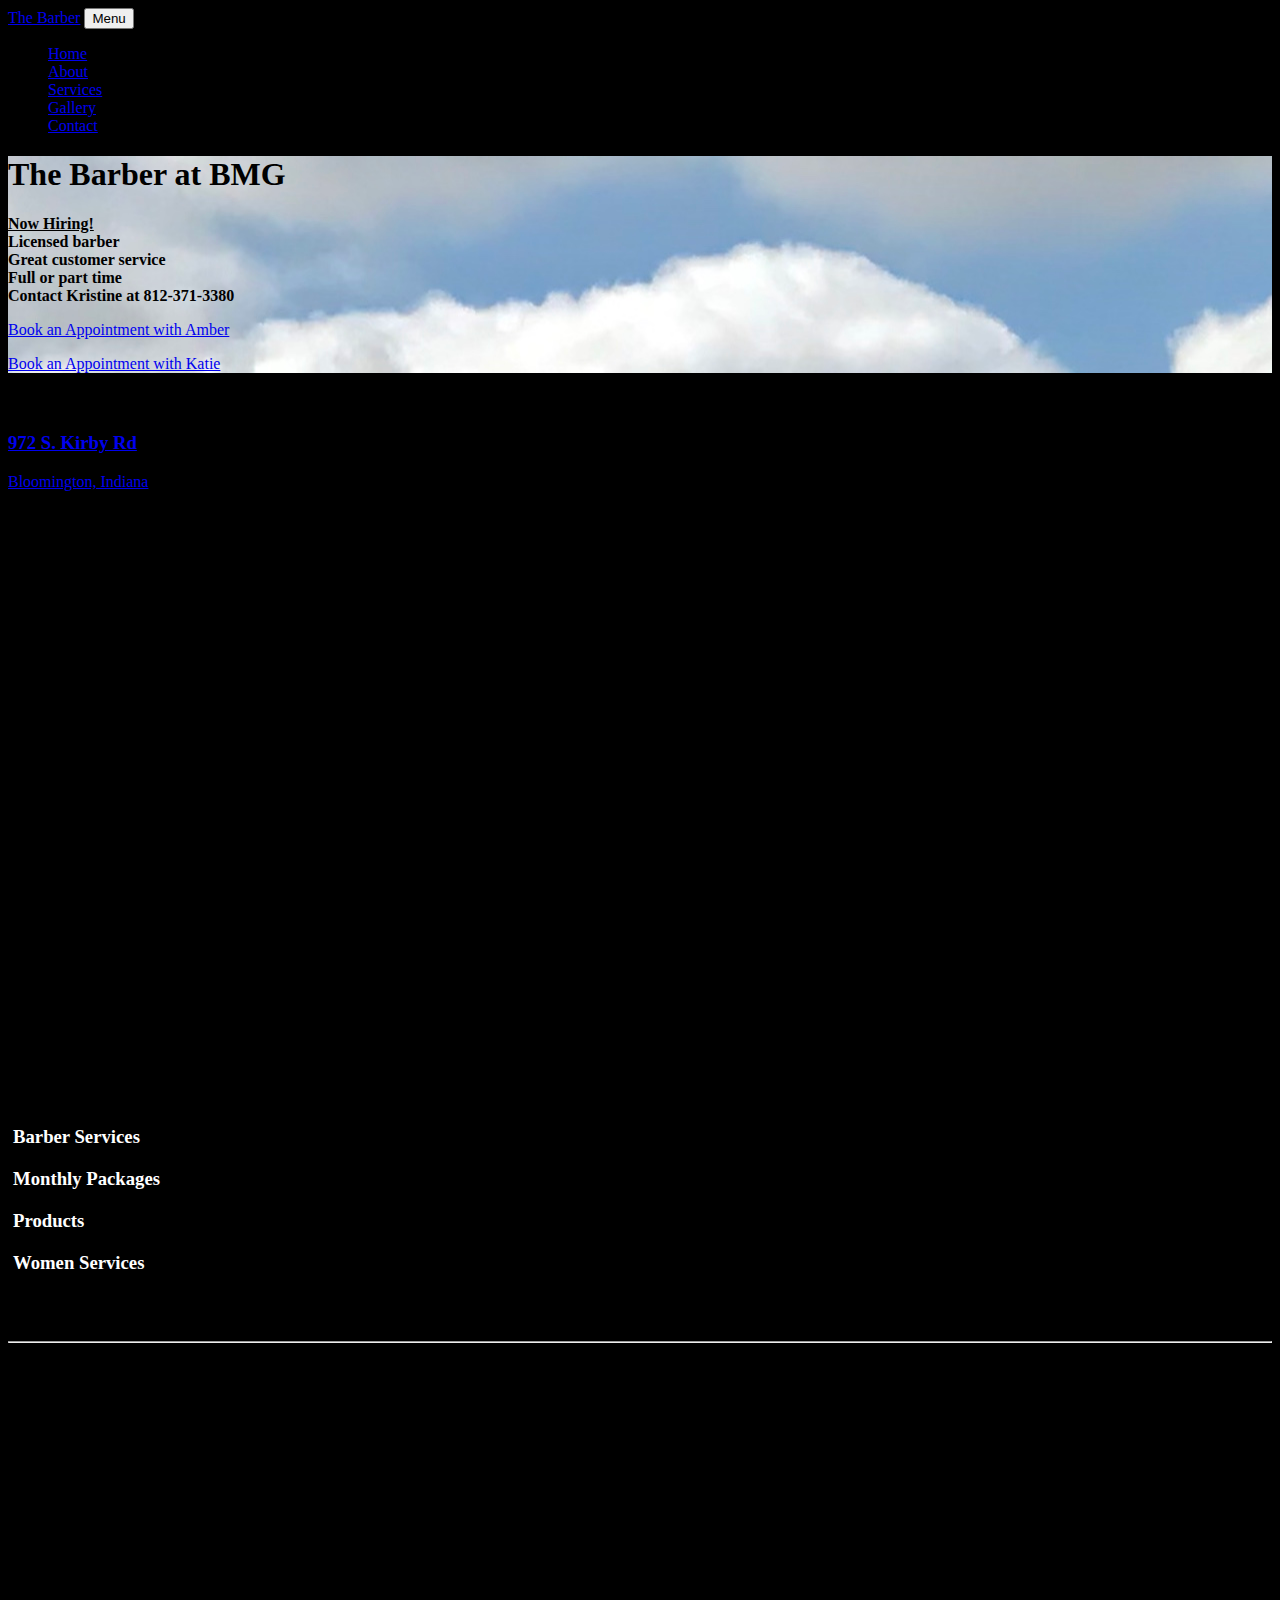
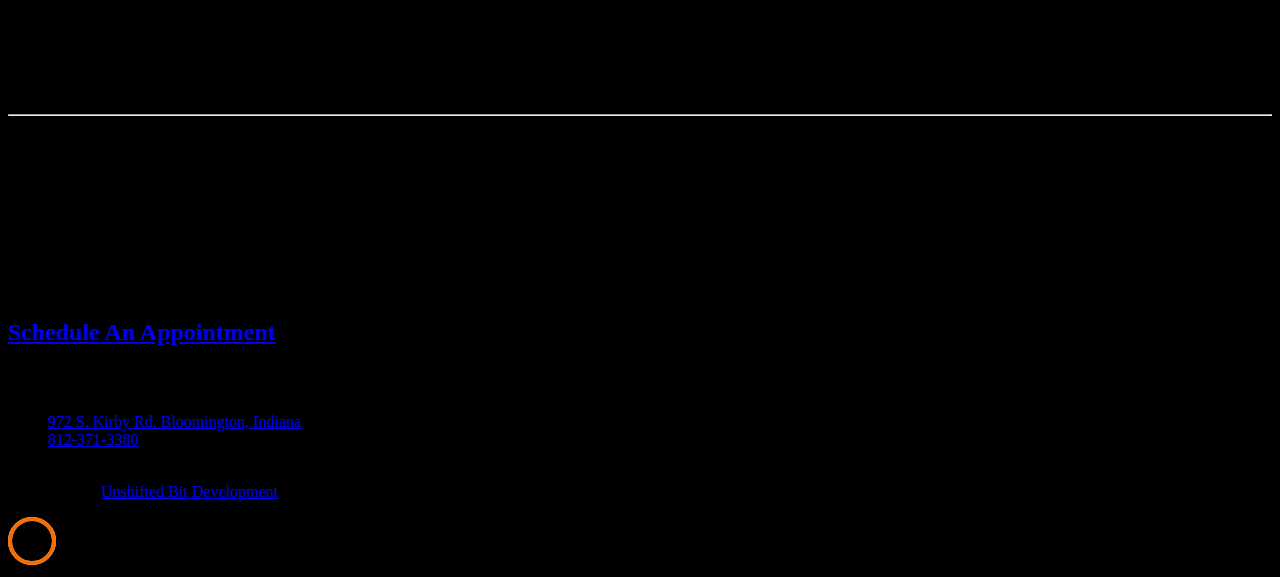
==== index.html @ ecc65e0c "Add files via upload" ====
<!DOCTYPE html>
<html lang="en">
    <head>
        <title>The Barber</title>
        <meta charset="utf-8">
        <meta name="viewport" content="width=device-width, initial-scale=1, shrink-to-fit=no">
        <meta name="description" content="The Barber at BMG is a full service barber shop located at the Monroe County Airport. Owned and operated by Kristine Roccia, whose grandfather was also a barber! While overlooking the runway as planes land and take off, you’ll receive quality services that will have you coming back for more. From hot lather to hot towels, shaves, and bald fades, this truly is a full service barbershop. Her passion is essentially cutting hair, but to her it’s so much more than just a haircut! At any age and any stage of life, her goal is to make you feel comfortable in the chair and more confident as you leave!">
        <meta http-equiv="x-ua-compatible" content="ie=edge">
        <meta name="author" content="Unshifted Bit Development">
        <meta name="keywords" content="Barber, BMG, Airport, Haircut,full, service, barbershop, monroe, county, airport, bald, fade, shave, hot, towel">
        <link href="https://fonts.googleapis.com/css?family=Cookie" rel="stylesheet">
        <link href="https://fonts.googleapis.com/css?family=Poppins:300,400,500,600,700" rel="stylesheet">
        <link rel="apple-touch-icon" href="apple-touch-icon.png">
        <link rel="stylesheet" href="css/open-iconic-bootstrap.min.css">
        <link rel="stylesheet" href="css/animate.css">

        <link rel="stylesheet" href="css/owl.carousel.min.css">
        <link rel="stylesheet" href="css/owl.theme.default.min.css">
        <link rel="stylesheet" href="css/magnific-popup.css">

        <link rel="stylesheet" href="css/aos.css">

        <link rel="stylesheet" href="css/ionicons.min.css">

        <link rel="stylesheet" href="css/bootstrap-datepicker.css">
        <link rel="stylesheet" href="css/jquery.timepicker.css">


        <link rel="stylesheet" href="css/flaticon.css">
        <link rel="stylesheet" href="css/icomoon.css">
        <link rel="stylesheet" href="css/style.css">
        <style>
            html{
                max-width: 1800px;
                margin: 0 auto;
            }
            .text-red{
                color: red;
            }

            div.transbox {
                margin: 30px;
                background-color: #ffffff;
                border: 1px solid black;
                opacity: 0.8 !important;
            }

            div.transbox p {
                margin: 5%;
                font-weight: bold;
                color: #000000;
            }
        </style>
    </head>
    <body>

        <nav class="navbar navbar-expand-lg navbar-dark ftco_navbar bg-dark ftco-navbar-light" id="ftco-navbar">
            <div class="container">
                <a class="navbar-brand" href="index.html">The Barber</a>
                <button class="navbar-toggler" type="button" data-toggle="collapse" data-target="#ftco-nav" aria-controls="ftco-nav" aria-expanded="false" aria-label="Toggle navigation">
                    <span class="oi oi-menu"></span> Menu
                </button>

                <div class="collapse navbar-collapse" id="ftco-nav">
                    <ul class="navbar-nav ml-auto">
                        <li class="nav-item active"><a href="index.html" class="nav-link">Home</a></li>
                        <li class="nav-item"><a href="about.html" class="nav-link">About</a></li>
                        <li class="nav-item"><a href="services.html" class="nav-link">Services</a></li>
                        <li class="nav-item"><a href="gallery.html" class="nav-link">Gallery</a></li>
                        <li class="nav-item"><a href="contact.html" class="nav-link">Contact</a></li>
                    </ul>
                </div>
            </div>

        </nav>
        <!-- END nav -->

        <div class="hero-wrap js-fullheight" style="background-image: url('images/bg_14.jpeg');" data-stellar-background-ratio="0.5">
            <div class="overlay"></div>
            <div class="container">

                <div class="row no-gutters slider-text js-fullheight align-items-center justify-content-start" data-scrollax-parent="true">
                    <div class="col-md-6 ftco-animate" data-scrollax=" properties: { translateY: '70%' }">
                        <h1 class="mb-3" data-scrollax="properties: { translateY: '30%', opacity: 1.6 }">The Barber at BMG</h1>



                        <div class="alert alert-light text-dark mb-3" role="alert" data-scrollax="properties: { translateY: '30%', opacity: 1.6 }"><b><u>Now Hiring!</u></b><br>
                            <b>
                                Licensed barber <br>
                                Great customer service <br>
                                Full or part time <br>
                                Contact Kristine at 812-371-3380
                            </b>
                        </div>

                        <p data-scrollax="properties: { translateY: '30%', opacity: 1.6 }"><a href="https://my-business-108422-109232.square.site/" class="btn btn-primary px-4 py-3">Book an Appointment with Amber</a></p>

                        <p data-scrollax="properties: { translateY: '30%', opacity: 1.6 }"><a href="https://haircut-w-katie.square.site/" class="btn btn-primary px-4 py-3">Book an Appointment with Katie</a></p>
                        
                    </div>
                </div>
            </div>
        </div>

        <section class="ftco-intro">
            <div class="container-wrap">

                <div class="wrap d-md-flex align-items-end">
                    <div class="info">
                        <div class="row no-gutters">
                            <div class="col-md-4 d-flex ftco-animate">
                                <div class="icon"><span class="icon-phone"></span></div>
                                <div class="text">
                                    <h3>(812) 371-3380</h3>
                                </div>
                            </div>
                            <div class="col-md-4 d-flex ftco-animate">
                                <div class="icon"><span class="icon-my_location"></span></div>
                                <div class="text"><a href="https://maps.apple.com/maps?q=972 S. Kirby Rd. Bloomington, Indiana">
                                    <h3>972 S. Kirby Rd</h3>
                                    <p>Bloomington, Indiana</p>
                                    </a>
                                </div>
                            </div>
                            <div class="col-md-4 d-flex ftco-animate">
                                <div class="icon"><span class="icon-clock-o"></span></div>
                                <div class="text">
                                    <h3>Open:<br></h3>
                                    <br><h3>Tuesday-Friday</h3>
                                    <p>10:00am - 7:00pm</p>
                                    <br><h3>Saturday</h3>
                                    <p>10:00am - 5:00pm</p>
                                    <br><h3>Sunday &amp; Monday</h3>
                                    <p>Closed</p>
                                </div>
                            </div>
                        </div>
                    </div>
                    <div class="social pl-md-5 p-4">
                        <ul class="social-icon">
                            <li class="ftco-animate"><a href="https://www.facebook.com/krbarberchair"><span class="icon-facebook"></span></a></li>
                            <li class="ftco-animate"><a href="https://www.instagram.com/kristine_thebarber/"><span class="icon-instagram"></span></a></li>
                        </ul>
                    </div>
                </div>
            </div>
        </section>

        <section class="ftco-section">
            <div class="container">
                <div class="row justify-content-center mb-4">
                    <div class="col-md-7 heading-section ftco-animate text-center">
                        <h2 class="mb-4">Welcome to <span>The Barber</span></h2>
                        <p class="flip"><span class="deg1"></span><span class="deg2"></span><span class="deg3"></span></p>
                    </div>
                </div>
                <div class="row justify-content-center">
                    <div class="col-md-8 text-center ftco-animate">
                        <p>The Barber at BMG is a full service barber shop located at the Monroe County Airport. Owned and operated by Kristine Roccia, whose grandfather was also a barber! While overlooking the runway as planes land and take off, you’ll receive quality services that will have you coming back for more. From hot lather to hot towels, shaves, and bald fades, this truly is a full service barbershop. Her passion is essentially cutting hair, but to her it’s so much more than just a haircut! At any age and any stage of life, her goal is to make you feel comfortable in the chair and more confident as you leave!</p>
                    </div>
                </div>
            </div>
        </section>

        <section class="ftco-section ftco-bg-dark">
            <div class="container">
                <div class="row justify-content-center mb-5 pb-3">
                    <div class="col-md-7 heading-section ftco-animate text-center">
                        <h2 class="mb-4">Our Services</h2>
                        <p class="flip"><span class="deg1"></span><span class="deg2"></span><span class="deg3"></span></p>
                        <!--<p class="mt-5">Lorem ipsum dolor sit amet, consectetur adipiscing elit. Duis vel risus a eros consequat eleifend. Etiam bibendum sed dui id sagittis. Suspendisse at posuere sem. Sed eleifend enim vel ante interdum feugiat quis vestibulum erat. </p> -->
                    </div>
                </div>
                <div class="row">
                    <div class="col-md-3 ftco-animate">
                        <div class="media d-block text-center block-6 services">
                            <div class="icon d-flex justify-content-center align-items-center mb-4">
                                <span class="flaticon-male-head-hair-and-beard"></span>
                            </div>
                            <div class="media-body">
                                <h3 class="heading">Barber Services</h3>

                            </div>
                        </div>      
                    </div>
                    <div class="col-md-3 ftco-animate">
                        <div class="media d-block text-center block-6 services">
                            <div class="icon d-flex justify-content-center align-items-center mb-4">
                                <span class="flaticon-scissor-and-comb"></span>
                            </div>
                            <div class="media-body">
                                <h3 class="heading">Monthly Packages</h3>

                            </div>
                        </div>      
                    </div>

                    <div class="col-md-3 ftco-animate">
                        <div class="media d-block text-center block-6 services">
                            <div class="icon d-flex justify-content-center align-items-center mb-4"><span class="flaticon-young-male-short-irregular-hair-on-head-and-a-small-beard"></span></div>
                            <div class="media-body">
                                <h3 class="heading">Products</h3>

                            </div>
                        </div>    
                    </div>
                    <div class="col-md-3 ftco-animate">
                        <div class="media d-block text-center block-6 services">
                            <div class="icon d-flex justify-content-center align-items-center mb-4">
                                <span class="flaticon-scissor-and-comb"></span>
                            </div>
                            <div class="media-body">
                                <h3 class="heading">Women Services</h3>

                            </div>
                        </div>      
                    </div>
                </div>
            </div>
        </section>

        <section class="ftco-section">
            <!-- <div class="container">
<div class="row justify-content-center mb-5 pb-3">
<div class="col-md-7 heading-section ftco-animate text-center">
<h2 class="mb-4">What We Do</h2>
<p class="flip"><span class="deg1"></span><span class="deg2"></span><span class="deg3"></span></p>
<p class="mt-5">Lorem ipsum dolor sit amet, consectetur adipiscing elit. Duis vel risus a eros consequat eleifend. Etiam bibendum sed dui id sagittis. Suspendisse at posuere sem.</p>
</div>
</div>
</div>-->
            <!-- <div class="container-wrap">
<div class="row no-gutters d-flex">
<div class="col-md-4 d-flex ftco-animate">
<div class="services-wrap d-flex">
<a href="#" class="img" style="background-image: url(images/work-hairstyle.jpeg);"></a>
<div class="text p-4">
<h3>Hair Style </h3>
<p>Lorem ipsum dolor sit amet, consectetur adipiscing elit. Duis vel risus a eros consequat eleifend. Etiam bibendum sed dui id sagittis. Suspendisse at posuere sem.</p>
<span><a href="#">See more</a></span>
</div>
</div>
</div>
<div class="col-md-4 d-flex ftco-animate">
<div class="services-wrap d-flex">
<a href="#" class="img" style="background-image: url(images/work-2.jpg);"></a>
<div class="text p-4">
<h3>Trimming</h3>
<p>Lorem ipsum dolor sit amet, consectetur adipiscing elit. Duis vel risus a eros consequat eleifend. Etiam bibendum sed dui id sagittis. Suspendisse at posuere sem.</p>
<span><a href="#">See more</a></span>
</div>
</div>
</div>
<div class="col-md-4 d-flex ftco-animate">
<div class="services-wrap d-flex">
<a href="#" class="img" style="background-image: url(images/gallery_1.jpeg);"></a>
<div class="text p-4">
<h3>Traditional Haircuts Mens </h3>
<p>Lorem ipsum dolor sit amet, consectetur adipiscing elit. Duis vel risus a eros consequat eleifend. Etiam bibendum sed dui id sagittis. Suspendisse at posuere sem.</p>
<span><a href="#">See more</a></span>
</div>
</div>
</div>

<div class="col-md-4 d-flex ftco-animate">
<div class="services-wrap d-flex">
<a href="#" class="img order-md-last" style="background-image: url(images/work-trim.jpeg);"></a>
<div class="text p-4">
<h3>Hair Style for Womens</h3>
<p>Lorem ipsum dolor sit amet, consectetur adipiscing elit. Duis vel risus a eros consequat eleifend. Etiam bibendum sed dui id sagittis. Suspendisse at posuere sem.</p>
<span><a href="#">See more</a></span>
</div>
</div>
</div>
<div class="col-md-4 d-flex ftco-animate">
<div class="services-wrap d-flex">
<a href="#" class="img order-md-last" style="background-image: url(images/work-kids.jpeg);"></a>
<div class="text p-4">
<h3>Kids Haircut </h3>
<p>Lorem ipsum dolor sit amet, consectetur adipiscing elit. Duis vel risus a eros consequat eleifend. Etiam bibendum sed dui id sagittis. Suspendisse at posuere sem.</p>
<span><a href="#">See more</a></span>
</div>
</div>
</div>
</div>
</div>-->

            <div class="container">
                <div class="row justify-content-center">
                    <div class="col-md-7 heading-section text-center ftco-animate">
                        <h2 class="mb-4">Services</h2>
                        <p class="flip"><span class="deg1"></span><span class="deg2"></span><span class="deg3"></span></p>
                        <hr>
                        <!--<p class="mt-5">Lorem ipsum dolor sit amet, consectetur adipiscing elit. Duis vel risus a eros consequat eleifend. Etiam bibendum sed dui id sagittis. Suspendisse at posuere sem.</p>-->
                    </div>
                </div>
                <div class="row">
                    <div class="col-md-6">
                        <div class="pricing-entry ftco-animate">
                            <div class="d-flex text align-items-center">
                                <h3><span>Men's Haircut</span></h3>
                                <!--                                <span class="price">$20.00</span>-->
                            </div>

                        </div>
                        <div class="pricing-entry ftco-animate">
                            <div class="d-flex text align-items-center">
                                <h3><span>Men's Haircut &amp; Shampoo</span></h3>
                                <!--                                <span class="price">$25.00</span>-->
                            </div>

                        </div>
                        <div class="pricing-entry ftco-animate">
                            <div class="d-flex text align-items-center">
                                <h3><span>Men's Haircut &amp; Beard Trim</span></h3>
                                <!--                                <span class="price">$30.00</span>-->
                            </div>

                        </div>

                        <div class="pricing-entry ftco-animate">
                            <div class="d-flex text align-items-center">
                                <h3><span>Men's Haircut &amp; Kid's Haircut</span></h3>
                                <!--                                <span class="price">$40.00</span>-->
                            </div>

                        </div>

                    </div>

                    <div class="col-md-6">
                        <div class="pricing-entry ftco-animate">
                            <div class="d-flex text align-items-center">
                                <h3><span>Women's Haircut</span></h3>
                                <!--                                <span class="price">$25 - $45</span>-->
                            </div>

                        </div>
                        <div class="pricing-entry ftco-animate">
                            <div class="d-flex text align-items-center">
                                <h3><span>Kid's Haircut</span></h3>
                                <!--                                <span class="price">$20.00</span>-->
                            </div>

                        </div>
                        <div class="pricing-entry ftco-animate">
                            <div class="d-flex text align-items-center">
                                <h3><span>Senior (65+) Haircut</span></h3>
                                <!--                                <span class="price">$15.00</span>-->
                            </div>

                        </div>
                        <div class="pricing-entry ftco-animate">
                            <div class="d-flex text align-items-center">
                                <h3><span>Beard Trim</span></h3>
                                <!--                                <span class="price">$15.00</span>-->
                            </div>

                        </div>
                    </div>
                </div>
                <br>
                <hr>
                <!--
<div class="row">
<div class="col-md-7 mx-auto heading-section text-center ftco-animate">
<h2 class="mb-4">Premium &amp; Packages</h2>
<p class="flip"><span class="deg1"></span><span class="deg2"></span><span class="deg3"></span></p>
<p>Unlimited Monthly Services</p>
</div>
<div class="col-md-6 mx-auto">

<div class="pricing-entry ftco-animate">
<div class="d-flex text align-items-center">
<h3><span>Haircuts, Beard Trims, Shaves</span></h3>
<span class="price">$100.00</span>
</div>

</div>
<div class="pricing-entry ftco-animate">
<div class="d-flex text align-items-center">
<h3><span>Men's Haircut &amp; Beard Trim</span></h3>
<span class="price">$75.00</span>
</div>

</div>
<div class="pricing-entry ftco-animate">
<div class="d-flex text align-items-center">
<h3><span>Haircuts</span></h3>
<span class="price">$50.00</span>
</div>

</div>

<div class="pricing-entry ftco-animate">
<div class="d-flex text align-items-center">
<h3><span>Men's Shave &amp; Beard Trim</span></h3>
<span class="price">$20.00</span>
</div>

</div>

</div>
</div>
-->
            </div>
        </section>


        <!--
<section class="ftco-section">
<div class="container">
<div class="row justify-content-center mb-5 pb-3">
<div class="col-md-7 heading-section ftco-animate text-center">
<h2 class="mb-4">The Barber</h2>
<p class="flip"><span class="deg1"></span><span class="deg2"></span><span class="deg3"></span></p>
<p class="mt-5">Lorem ipsum dolor sit amet, consectetur adipiscing elit. Duis vel risus a eros consequat eleifend. </p>
</div>
</div>
<div class="row justify-content-center">
<div class="col-lg-3 d-flex mb-sm-4 ftco-animate">
<div class="staff">
<div class="img mb-4 mt-4" style="background-image: url(images/bg_5.jpg);"></div>
<div class="info text-center">
<h3><a href="teacher-single.html">Kristine</a></h3>
<span class="position">Barber</span>
<div class="text">
<p>Lorem ipsum dolor sit amet, consectetur adipiscing elit. Duis vel risus a eros consequat eleifend. Etiam bibendum sed dui id sagittis. Suspendisse at posuere sem. Sed eleifend enim vel ante interdum feugiat quis vestibulum erat. </p>
</div>
</div>
</div>
</div>
</div>
</div>
</section>

<section class="ftco-section ftco-bg-dark">
<div class="container">
<div class="row justify-content-center mb-5 pb-3">
<div class="col-md-7 heading-section ftco-animate text-center">
<h2 class="mb-4">The Shop</h2>
<p class="flip"><span class="deg1"></span><span class="deg2"></span><span class="deg3"></span></p>
<p class="mt-5">Lorem ipsum dolor sit amet, consectetur adipiscing elit. Duis vel risus a eros consequat eleifend. Etiam bibendum sed dui id sagittis. Suspendisse at posuere sem. </p>
</div>
</div>
<div class="row">
<div class="col-md-3 ftco-animate">
<div class="product-entry text-center">
<a href="#"><img src="images/prod-1.png" class="img-fluid" alt="Colorlib Template"></a>
<div class="text">
<p class="rate"><span class="icon-star2"></span><span class="icon-star2"></span><span class="icon-star2"></span><span class="icon-star2"></span><span class="icon-star_half"></span></p>
<h3><a href="#">Shaves 01</a></h3>
<span class="price mb-4">$150</span>
<p><a href="#" class="btn btn-primary">Add to cart</a></p>
</div>
</div>
</div>
<div class="col-md-3 ftco-animate">
<div class="product-entry text-center">
<a href="#"><img src="images/prod-2.png" class="img-fluid" alt="Colorlib Template"></a>
<div class="text">
<p class="rate"><span class="icon-star2"></span><span class="icon-star2"></span><span class="icon-star2"></span><span class="icon-star2"></span><span class="icon-star_half"></span></p>
<h3><a href="#">Shaves 01</a></h3>
<span class="price mb-4">$150</span>
<p><a href="#" class="btn btn-primary">Add to cart</a></p>
</div>
</div>
</div>
<div class="col-md-3 ftco-animate">
<div class="product-entry text-center">
<a href="#"><img src="images/prod-3.png" class="img-fluid" alt="Colorlib Template"></a>
<div class="text">
<p class="rate"><span class="icon-star2"></span><span class="icon-star2"></span><span class="icon-star2"></span><span class="icon-star2"></span><span class="icon-star_half"></span></p>
<h3><a href="#">Shaves 01</a></h3>
<span class="price mb-4">$150</span>
<p><a href="#" class="btn btn-primary">Add to cart</a></p>
</div>
</div>
</div>
<div class="col-md-3 ftco-animate">
<div class="product-entry text-center">
<a href="#"><img src="images/prod-4.png" class="img-fluid" alt="Colorlib Template"></a>
<div class="text">
<p class="rate"><span class="icon-star2"></span><span class="icon-star2"></span><span class="icon-star2"></span><span class="icon-star2"></span><span class="icon-star_half"></span></p>
<h3><a href="#">Shaves 01</a></h3>
<span class="price mb-4">$150</span>
<p><a href="#" class="btn btn-primary">Add to cart</a></p>
</div>
</div>
</div>
</div>
</div>
</section>
-->
        <section class="ftco-gallery">
            <div class="container">
                <div class="row justify-content-center mb-5 pb-3">
                    <div class="col-md-7 heading-section ftco-animate text-center">
                        <h2 class="mb-4">Gallery</h2>
                        <p class="flip"><span class="deg1"></span><span class="deg2"></span><span class="deg3"></span></p>
                        <!-- <p class="mt-5">Lorem ipsum dolor sit amet, consectetur adipiscing elit. Duis vel risus a eros consequat eleifend. Etiam bibendum sed dui id sagittis. Suspendisse at posuere sem.</p>-->
                    </div>
                </div>
            </div>
            <div class="container-wrap">
                <div class="row no-gutters">
                    <div class="col-md-3 ftco-animate">
                        <a href="gallery.html" class="gallery img d-flex align-items-center" style="background-image: url(images/gallery_7.jpeg);">
                            <div class="icon mb-4 d-flex align-items-center justify-content-center">
                                <span class="icon-search"></span>
                            </div>
                        </a>
                    </div>
                    <div class="col-md-3 ftco-animate">
                        <a href="gallery.html" class="gallery img d-flex align-items-center" style="background-image: url(images/bg_11.jpeg);">
                            <div class="icon mb-4 d-flex align-items-center justify-content-center">
                                <span class="icon-search"></span>
                            </div>
                        </a>
                    </div>
                    <div class="col-md-3 ftco-animate">
                        <a href="gallery.html" class="gallery img d-flex align-items-center" style="background-image: url(images/bg_7.jpeg);">
                            <div class="icon mb-4 d-flex align-items-center justify-content-center">
                                <span class="icon-search"></span>
                            </div>
                        </a>
                    </div>
                    <div class="col-md-3 ftco-animate">
                        <a href="gallery.html" class="gallery img d-flex align-items-center" style="background-image: url(images/bg_9.jpeg);">
                            <div class="icon mb-4 d-flex align-items-center justify-content-center">
                                <span class="icon-search"></span>
                            </div>
                        </a>
                    </div>
                </div>
            </div>
        </section>

        <!--
<section class="ftco-appointment">
<div class="overlay"></div>
<div class="container-wrap">
<div class="row no-gutters d-md-flex align-items-center">
<div class="col-md-6 d-flex align-self-stretch">
<div id="map"></div>
</div>
<div class="col-md-6 appointment ftco-animate">
<h3 class="mb-3">Appointments</h3>
<form action="#" class="appointment-form">
<div class="d-md-flex">
<div class="form-group">
<input type="text" class="form-control" placeholder="First Name">
</div>
<div class="form-group ml-md-4">
<input type="text" class="form-control" placeholder="Last Name">
</div>
</div>
<div class="d-md-flex">
<div class="form-group">
<div class="input-wrap">
<div class="icon"><span class="ion-md-calendar"></span></div>
<input type="text" id="appointment_date" class="form-control" placeholder="Date">
</div>
</div>
<div class="form-group ml-md-4">
<div class="input-wrap">
<div class="icon"><span class="ion-ios-clock"></span></div>
<input type="text" id="appointment_time" class="form-control" placeholder="Time">
</div>
</div>
<div class="form-group ml-md-4">
<input type="text" class="form-control" placeholder="Phone">
</div>
</div>
<div class="form-group">
<textarea name="" id="" cols="30" rows="3" class="form-control" placeholder="Message"></textarea>
</div>
<div class="form-group">
<input type="submit" value="Appointment" class="btn btn-primary py-3 px-4">
</div>
</form>
</div>    			
</div>
</div>
</section>
-->
        <footer class="ftco-footer ftco-section img">
            <div class="overlay"></div>
            <div class="container">
                <div class="row mb-5">
                    <div class="col-md-4">
                        <div class="ftco-footer-widget mb-4">
                            <h2 class="ftco-heading-2">About</h2>
                            <p>The Barber at BMG is a full service barber shop located at the Monroe County Airport. Owned and operated by Kristine Roccia.</p>
                            <ul class="ftco-footer-social list-unstyled float-md-left float-lft mt-5">
                                <li class="ftco-animate"><a href="https://www.facebook.com/airportbarber/"><span class="icon-facebook"></span></a></li>
                                <li class="ftco-animate"><a href="https://www.instagram.com/kristine_thebarber/"><span class="icon-instagram"></span></a></li>
                            </ul>
                        </div>
                    </div>

                    <div class="col-md-4">
                        <div class="ftco-footer-widget mb-4 ml-md-4">
                            <h2 class="ftco-heading-2"><a href="/contact.html">Schedule An Appointment</a></h2>   
                        </div>
                    </div>
                    <div class="col-md-4">
                        <div class="ftco-footer-widget mb-4">
                            <h2 class="ftco-heading-2">Have a Question?</h2>
                            <div class="block-23 mb-3">
                                <ul>
                                    <li><span class="icon icon-map-marker"></span><span class="text"><a href="https://maps.apple.com/maps?q=972 S. Kirby Rd. Bloomington, Indiana">972 S. Kirby Rd. Bloomington, Indiana</a></span></li>
                                    <li><a href="tel:8123713380"><span class="icon icon-phone"></span><span class="text">812-371-3380</span></a></li>
                                </ul>
                            </div>
                        </div>
                    </div>
                </div>
                <div class="row">
                    <div class="col-md-12 text-center">
                        <p>
                            Copyright &copy; <script>document.write(new Date().getFullYear());</script> All Rights Reserved The Barber<br>Developed by <a href="http://www.unshiftedbitdev.com">Unshifted Bit Development</a></p>
                    </div>
                </div>
            </div>
        </footer>



        <!-- loader -->
        <div id="ftco-loader" class="show fullscreen"><svg class="circular" width="48px" height="48px"><circle class="path-bg" cx="24" cy="24" r="22" fill="none" stroke-width="4" stroke="#eeeeee"/><circle class="path" cx="24" cy="24" r="22" fill="none" stroke-width="4" stroke-miterlimit="10" stroke="#F96D00"/></svg></div>


        <script src="js/jquery.min.js"></script>
        <script src="js/jquery-migrate-3.0.1.min.js"></script>
        <script src="js/popper.min.js"></script>
        <script src="js/bootstrap.min.js"></script>
        <script src="js/jquery.easing.1.3.js"></script>
        <script src="js/jquery.waypoints.min.js"></script>
        <script src="js/jquery.stellar.min.js"></script>
        <script src="js/owl.carousel.min.js"></script>
        <script src="js/jquery.magnific-popup.min.js"></script>
        <script src="js/aos.js"></script>
        <script src="js/jquery.animateNumber.min.js"></script>
        <script src="js/bootstrap-datepicker.js"></script>
        <script src="js/jquery.timepicker.min.js"></script>
        <script src="js/scrollax.min.js"></script>
        <script src="js/main.js"></script>

    </body>
</html>
---- css/style.css ----
body {
    background-color: black;
}

/* Navbar */
header{
    background-color: black;
    height:400px;
    width: 100%;
    border:solid red;
    position: relative;
    overflow: hidden;
    margin: 15px;
}

/* Style the links inside the navigation bar */
header a {
    background-color: #ddd;
    border: solid red;
    color: black;
    text-align: center;
    padding: 5px 16px;
    font: bold 16px sans-serif;
    border-radius: 25px;
    text-align: center;
}

/* Change the color of links on hover */
header a:hover {
    background-color: red;
    border: solid black;
    color: white;
    text-align: center;
    padding: 5px 16px;
    font: bold 16px sans-serif;
    line-height: 20px;
    border-radius: 25px;
    text-align: center;
}

header video {
    position: absolute;
    top: 50%;
    left: 50%;
    min-width: 100%;
    min-height: 100%;
    width: auto;
    height: auto;
    z-index: 0;
    overflow: hidden;
    -ms-transform: translateX(-50%) translateY(-50%);
    -moz-transform: translateX(-50%) translateY(-50%);
    -webkit-transform: translateX(-50%) translateY(-50%);
    transform: translateX(-50%) translateY(-50%);
}

header .container {
    position: relative;
    z-index: 2;
}

header .overlay {
    position: absolute;
    top: 0;
    left: 0;
    height: 100%;
    width: 100%;
    background-color: black;
    opacity: 0.5;
    z-index: 1;
}

@media (pointer: coarse) and (hover: none) {
    header {
        ;
    }
    header video {

    }
}

/* Hero Text */
.hero-text {
    text-align: center;
    position: absolute;
    top: 50%;
    left: 50%;
    transform: translate(-50%, -50%);
    color: white;
    margin: 5px;
}

.hero-text h1{
    font-size: 50px;
}

.flyer{
    border:solid red;
    border-radius: 25px;
}

.container-fluid{
    background-color: black;
    color: white;
    text-align: center;
    font-family: "New Century Schoolbook"
}

.about{
    background-color: black;
}

.about .card-title{
    font-size: 40px;
}

.about .text{
    font-size: 20px;
}

.avatar {
    vertical-align: middle;
    border:solid red;
    border-radius: 25px;
}

.card-body p{
    width: 100%;
    margin: auto;
}

.list-group-item{
    color: white;
    background-color: black;
}

/* Services */
.services{
    color: white;
    margin: 5px;
    margin-top: 10px;
    margin-bottom: 20px;
}

.services ul{
    font: bold 16px sans-serif;
    list-style-type: none;
    text-align: left;
    margin-right: 5%;
    padding: 10px;
    border:solid red;
    border-radius: 25px;
}

.services p{
    font: bold 14px sans-serif;
    text-align: right;
}

.services li{
    margin: 10px;
}

.services li h5{
    border-bottom:solid 1px white;
}

#carouselExampleControls .carousel-inner {
    padding: 15px;
}

#carouselExampleControls .carousel-inner .carousel-item img {
    height: 500px;
    width: 333px;
    border:solid white;
    border-radius: 20px;
}

.carousel-control-prev-icon,.carousel-control-next-icon  {
    height: 25px;
    width: 25px;
    outline: white;
    background-size: 80%,80%;
    background-image: none;
}

.carousel-control-next-icon:after {
    content:'>';
    font-size: 35px;
    color: white;

}
.carousel-control-prev-icon:after {
    content:'<';
    font-size: 35px;
    color: white;
}

.icons{
    text-align: center;
}

.icons a {
    margin-right: 25px;
    margin-left: 10px;
    align-content: center;
}

#creator{
    border-radius: 25px;
    font-size: 12px;
    margin:auto;
}
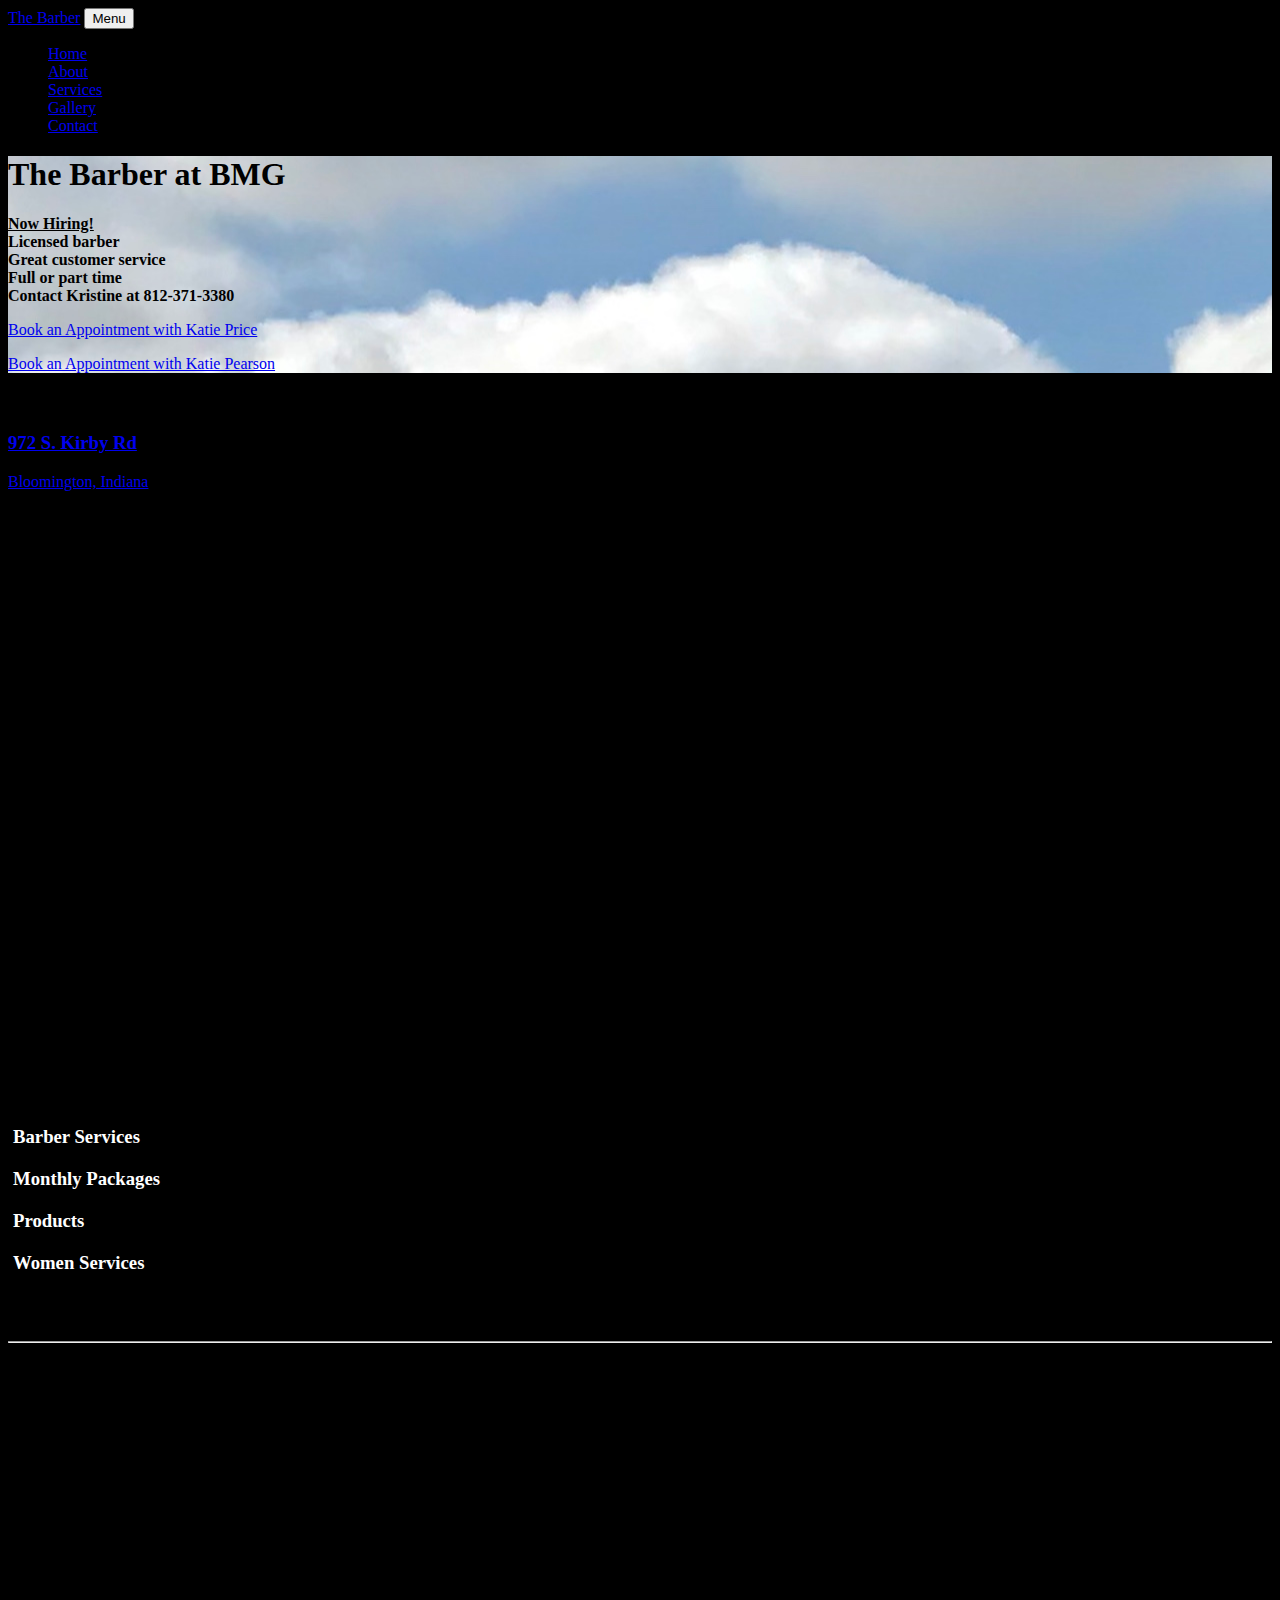
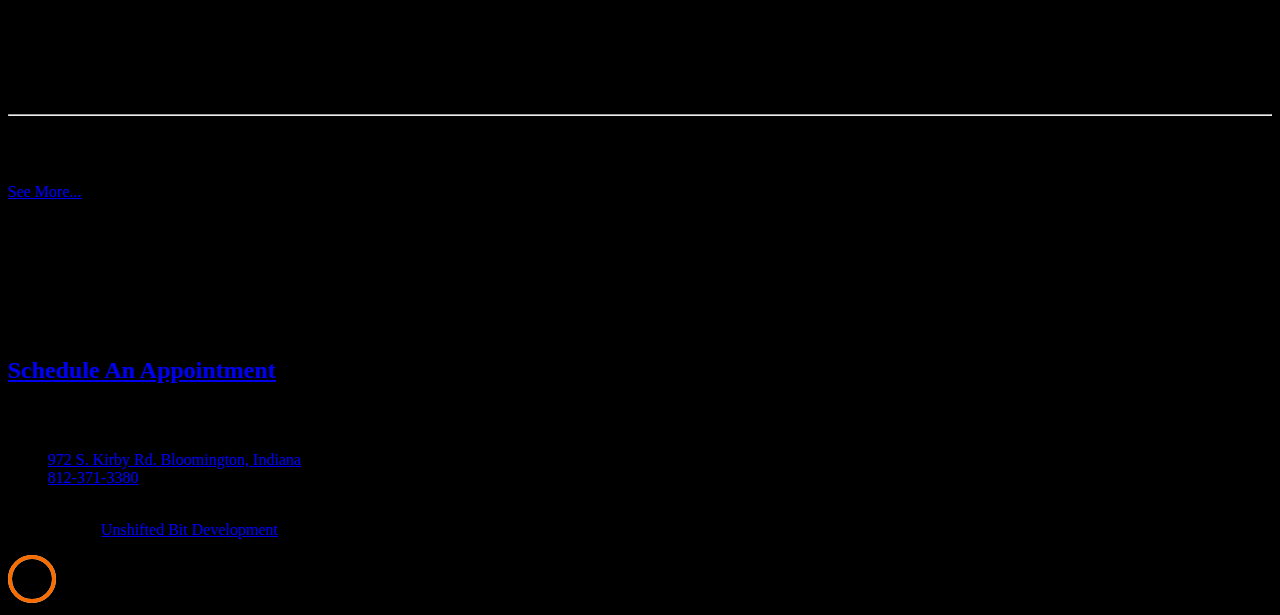
==== commit 78e50cc7: "Updates" ====
--- a/index.html
+++ b/index.html
@@ -1,227 +1,325 @@
 <!DOCTYPE html>
 <html lang="en">
-    <head>
-        <title>The Barber</title>
-        <meta charset="utf-8">
-        <meta name="viewport" content="width=device-width, initial-scale=1, shrink-to-fit=no">
-        <meta name="description" content="The Barber at BMG is a full service barber shop located at the Monroe County Airport. Owned and operated by Kristine Roccia, whose grandfather was also a barber! While overlooking the runway as planes land and take off, you’ll receive quality services that will have you coming back for more. From hot lather to hot towels, shaves, and bald fades, this truly is a full service barbershop. Her passion is essentially cutting hair, but to her it’s so much more than just a haircut! At any age and any stage of life, her goal is to make you feel comfortable in the chair and more confident as you leave!">
-        <meta http-equiv="x-ua-compatible" content="ie=edge">
-        <meta name="author" content="Unshifted Bit Development">
-        <meta name="keywords" content="Barber, BMG, Airport, Haircut,full, service, barbershop, monroe, county, airport, bald, fade, shave, hot, towel">
-        <link href="https://fonts.googleapis.com/css?family=Cookie" rel="stylesheet">
-        <link href="https://fonts.googleapis.com/css?family=Poppins:300,400,500,600,700" rel="stylesheet">
-        <link rel="apple-touch-icon" href="apple-touch-icon.png">
-        <link rel="stylesheet" href="css/open-iconic-bootstrap.min.css">
-        <link rel="stylesheet" href="css/animate.css">
-
-        <link rel="stylesheet" href="css/owl.carousel.min.css">
-        <link rel="stylesheet" href="css/owl.theme.default.min.css">
-        <link rel="stylesheet" href="css/magnific-popup.css">
-
-        <link rel="stylesheet" href="css/aos.css">
-
-        <link rel="stylesheet" href="css/ionicons.min.css">
-
-        <link rel="stylesheet" href="css/bootstrap-datepicker.css">
-        <link rel="stylesheet" href="css/jquery.timepicker.css">
-
-
-        <link rel="stylesheet" href="css/flaticon.css">
-        <link rel="stylesheet" href="css/icomoon.css">
-        <link rel="stylesheet" href="css/style.css">
-        <style>
-            html{
-                max-width: 1800px;
-                margin: 0 auto;
-            }
-            .text-red{
-                color: red;
-            }
-
-            div.transbox {
-                margin: 30px;
-                background-color: #ffffff;
-                border: 1px solid black;
-                opacity: 0.8 !important;
-            }
-
-            div.transbox p {
-                margin: 5%;
-                font-weight: bold;
-                color: #000000;
-            }
-        </style>
-    </head>
-    <body>
-
-        <nav class="navbar navbar-expand-lg navbar-dark ftco_navbar bg-dark ftco-navbar-light" id="ftco-navbar">
-            <div class="container">
-                <a class="navbar-brand" href="index.html">The Barber</a>
-                <button class="navbar-toggler" type="button" data-toggle="collapse" data-target="#ftco-nav" aria-controls="ftco-nav" aria-expanded="false" aria-label="Toggle navigation">
-                    <span class="oi oi-menu"></span> Menu
-                </button>
-
-                <div class="collapse navbar-collapse" id="ftco-nav">
-                    <ul class="navbar-nav ml-auto">
-                        <li class="nav-item active"><a href="index.html" class="nav-link">Home</a></li>
-                        <li class="nav-item"><a href="about.html" class="nav-link">About</a></li>
-                        <li class="nav-item"><a href="services.html" class="nav-link">Services</a></li>
-                        <li class="nav-item"><a href="gallery.html" class="nav-link">Gallery</a></li>
-                        <li class="nav-item"><a href="contact.html" class="nav-link">Contact</a></li>
-                    </ul>
+  <head>
+    <title>The Barber</title>
+    <meta charset="utf-8" />
+    <meta
+      name="viewport"
+      content="width=device-width, initial-scale=1, shrink-to-fit=no"
+    />
+    <meta
+      name="description"
+      content="The Barber at BMG is a full service barber shop located at the Monroe County Airport. Owned and operated by Kristine Roccia, whose grandfather was also a barber! While overlooking the runway as planes land and take off, you’ll receive quality services that will have you coming back for more. From hot lather to hot towels, shaves, and bald fades, this truly is a full service barbershop. Her passion is essentially cutting hair, but to her it’s so much more than just a haircut! At any age and any stage of life, her goal is to make you feel comfortable in the chair and more confident as you leave!"
+    />
+    <meta http-equiv="x-ua-compatible" content="ie=edge" />
+    <meta name="author" content="Unshifted Bit Development" />
+    <meta
+      name="keywords"
+      content="Barber, BMG, Airport, Haircut,full, service, barbershop, monroe, county, airport, bald, fade, shave, hot, towel"
+    />
+    <link
+      href="https://fonts.googleapis.com/css?family=Cookie"
+      rel="stylesheet"
+    />
+    <link
+      href="https://fonts.googleapis.com/css?family=Poppins:300,400,500,600,700"
+      rel="stylesheet"
+    />
+    <link rel="apple-touch-icon" href="apple-touch-icon.png" />
+    <link rel="stylesheet" href="css/open-iconic-bootstrap.min.css" />
+    <link rel="stylesheet" href="css/animate.css" />
+
+    <link rel="stylesheet" href="css/owl.carousel.min.css" />
+    <link rel="stylesheet" href="css/owl.theme.default.min.css" />
+    <link rel="stylesheet" href="css/magnific-popup.css" />
+
+    <link rel="stylesheet" href="css/aos.css" />
+
+    <link rel="stylesheet" href="css/ionicons.min.css" />
+
+    <link rel="stylesheet" href="css/bootstrap-datepicker.css" />
+    <link rel="stylesheet" href="css/jquery.timepicker.css" />
+
+    <link rel="stylesheet" href="css/flaticon.css" />
+    <link rel="stylesheet" href="css/icomoon.css" />
+    <link rel="stylesheet" href="css/style.css" />
+    <style>
+      html {
+        max-width: 1800px;
+        margin: 0 auto;
+      }
+      .text-red {
+        color: red;
+      }
+
+      div.transbox {
+        margin: 30px;
+        background-color: #ffffff;
+        border: 1px solid black;
+        opacity: 0.8 !important;
+      }
+
+      div.transbox p {
+        margin: 5%;
+        font-weight: bold;
+        color: #000000;
+      }
+    </style>
+  </head>
+  <body>
+    <nav
+      class="navbar navbar-expand-lg navbar-dark ftco_navbar bg-dark ftco-navbar-light"
+      id="ftco-navbar"
+    >
+      <div class="container">
+        <a class="navbar-brand" href="index.html">The Barber</a>
+        <button
+          class="navbar-toggler"
+          type="button"
+          data-toggle="collapse"
+          data-target="#ftco-nav"
+          aria-controls="ftco-nav"
+          aria-expanded="false"
+          aria-label="Toggle navigation"
+        >
+          <span class="oi oi-menu"></span> Menu
+        </button>
+
+        <div class="collapse navbar-collapse" id="ftco-nav">
+          <ul class="navbar-nav ml-auto">
+            <li class="nav-item active">
+              <a href="index.html" class="nav-link">Home</a>
+            </li>
+            <li class="nav-item">
+              <a href="about.html" class="nav-link">About</a>
+            </li>
+            <li class="nav-item">
+              <a href="services.html" class="nav-link">Services</a>
+            </li>
+            <li class="nav-item">
+              <a href="gallery.html" class="nav-link">Gallery</a>
+            </li>
+            <li class="nav-item">
+              <a href="contact.html" class="nav-link">Contact</a>
+            </li>
+          </ul>
+        </div>
+      </div>
+    </nav>
+    <!-- END nav -->
+
+    <div
+      class="hero-wrap js-fullheight"
+      style="background-image: url('images/bg_14.jpeg')"
+      data-stellar-background-ratio="0.5"
+    >
+      <div class="overlay"></div>
+      <div class="container">
+        <div
+          class="row no-gutters slider-text js-fullheight align-items-center justify-content-start"
+          data-scrollax-parent="true"
+        >
+          <div
+            class="col-md-6 ftco-animate"
+            data-scrollax=" properties: { translateY: '70%' }"
+          >
+            <h1
+              class="mb-3"
+              data-scrollax="properties: { translateY: '30%', opacity: 1.6 }"
+            >
+              The Barber at BMG
+            </h1>
+
+            <div
+              class="alert alert-light text-dark mb-3"
+              role="alert"
+              data-scrollax="properties: { translateY: '30%', opacity: 1.6 }"
+            >
+              <b><u>Now Hiring!</u></b
+              ><br />
+              <b>
+                Licensed barber <br />
+                Great customer service <br />
+                Full or part time <br />
+                Contact Kristine at 812-371-3380
+              </b>
+            </div>
+            <p data-scrollax="properties: { translateY: '30%', opacity: 1.6 }">
+              <a
+                href="https://haircut-w-katie.square.site/"
+                class="btn btn-primary px-4 py-3"
+                >Book an Appointment with Katie Price</a
+              >
+            </p>
+            <p data-scrollax="properties: { translateY: '30%', opacity: 1.6 }">
+              <a
+                href="https://katies-booth.square.site/s/appointments"
+                class="btn btn-primary px-4 py-3"
+                >Book an Appointment with Katie Pearson</a
+              >
+            </p>
+          </div>
+        </div>
+      </div>
+    </div>
+
+    <section class="ftco-intro">
+      <div class="container-wrap">
+        <div class="wrap d-md-flex align-items-end">
+          <div class="info">
+            <div class="row no-gutters">
+              <div class="col-md-4 d-flex ftco-animate">
+                <div class="icon"><span class="icon-phone"></span></div>
+                <div class="text">
+                  <h3>(812) 371-3380</h3>
                 </div>
-            </div>
-
-        </nav>
-        <!-- END nav -->
-
-        <div class="hero-wrap js-fullheight" style="background-image: url('images/bg_14.jpeg');" data-stellar-background-ratio="0.5">
-            <div class="overlay"></div>
-            <div class="container">
-
-                <div class="row no-gutters slider-text js-fullheight align-items-center justify-content-start" data-scrollax-parent="true">
-                    <div class="col-md-6 ftco-animate" data-scrollax=" properties: { translateY: '70%' }">
-                        <h1 class="mb-3" data-scrollax="properties: { translateY: '30%', opacity: 1.6 }">The Barber at BMG</h1>
-
-
-
-                        <div class="alert alert-light text-dark mb-3" role="alert" data-scrollax="properties: { translateY: '30%', opacity: 1.6 }"><b><u>Now Hiring!</u></b><br>
-                            <b>
-                                Licensed barber <br>
-                                Great customer service <br>
-                                Full or part time <br>
-                                Contact Kristine at 812-371-3380
-                            </b>
-                        </div>
-
-                        <p data-scrollax="properties: { translateY: '30%', opacity: 1.6 }"><a href="https://my-business-108422-109232.square.site/" class="btn btn-primary px-4 py-3">Book an Appointment with Amber</a></p>
-
-                        <p data-scrollax="properties: { translateY: '30%', opacity: 1.6 }"><a href="https://haircut-w-katie.square.site/" class="btn btn-primary px-4 py-3">Book an Appointment with Katie</a></p>
-                        
-                    </div>
+              </div>
+              <div class="col-md-4 d-flex ftco-animate">
+                <div class="icon"><span class="icon-my_location"></span></div>
+                <div class="text">
+                  <a
+                    href="https://maps.apple.com/maps?q=972 S. Kirby Rd. Bloomington, Indiana"
+                  >
+                    <h3>972 S. Kirby Rd</h3>
+                    <p>Bloomington, Indiana</p>
+                  </a>
                 </div>
-            </div>
-        </div>
-
-        <section class="ftco-intro">
-            <div class="container-wrap">
-
-                <div class="wrap d-md-flex align-items-end">
-                    <div class="info">
-                        <div class="row no-gutters">
-                            <div class="col-md-4 d-flex ftco-animate">
-                                <div class="icon"><span class="icon-phone"></span></div>
-                                <div class="text">
-                                    <h3>(812) 371-3380</h3>
-                                </div>
-                            </div>
-                            <div class="col-md-4 d-flex ftco-animate">
-                                <div class="icon"><span class="icon-my_location"></span></div>
-                                <div class="text"><a href="https://maps.apple.com/maps?q=972 S. Kirby Rd. Bloomington, Indiana">
-                                    <h3>972 S. Kirby Rd</h3>
-                                    <p>Bloomington, Indiana</p>
-                                    </a>
-                                </div>
-                            </div>
-                            <div class="col-md-4 d-flex ftco-animate">
-                                <div class="icon"><span class="icon-clock-o"></span></div>
-                                <div class="text">
-                                    <h3>Open:<br></h3>
-                                    <br><h3>Tuesday-Friday</h3>
-                                    <p>10:00am - 7:00pm</p>
-                                    <br><h3>Saturday</h3>
-                                    <p>10:00am - 5:00pm</p>
-                                    <br><h3>Sunday &amp; Monday</h3>
-                                    <p>Closed</p>
-                                </div>
-                            </div>
-                        </div>
-                    </div>
-                    <div class="social pl-md-5 p-4">
-                        <ul class="social-icon">
-                            <li class="ftco-animate"><a href="https://www.facebook.com/krbarberchair"><span class="icon-facebook"></span></a></li>
-                            <li class="ftco-animate"><a href="https://www.instagram.com/kristine_thebarber/"><span class="icon-instagram"></span></a></li>
-                        </ul>
-                    </div>
+              </div>
+              <div class="col-md-4 d-flex ftco-animate">
+                <div class="icon"><span class="icon-clock-o"></span></div>
+                <div class="text">
+                  <h3>Open:<br /></h3>
+                  <br />
+                  <h3>Tuesday-Friday</h3>
+                  <p>10:00am - 7:00pm</p>
+                  <br />
+                  <h3>Saturday</h3>
+                  <p>10:00am - 5:00pm</p>
+                  <br />
+                  <h3>Sunday &amp; Monday</h3>
+                  <p>Closed</p>
                 </div>
-            </div>
-        </section>
-
-        <section class="ftco-section">
-            <div class="container">
-                <div class="row justify-content-center mb-4">
-                    <div class="col-md-7 heading-section ftco-animate text-center">
-                        <h2 class="mb-4">Welcome to <span>The Barber</span></h2>
-                        <p class="flip"><span class="deg1"></span><span class="deg2"></span><span class="deg3"></span></p>
-                    </div>
-                </div>
-                <div class="row justify-content-center">
-                    <div class="col-md-8 text-center ftco-animate">
-                        <p>The Barber at BMG is a full service barber shop located at the Monroe County Airport. Owned and operated by Kristine Roccia, whose grandfather was also a barber! While overlooking the runway as planes land and take off, you’ll receive quality services that will have you coming back for more. From hot lather to hot towels, shaves, and bald fades, this truly is a full service barbershop. Her passion is essentially cutting hair, but to her it’s so much more than just a haircut! At any age and any stage of life, her goal is to make you feel comfortable in the chair and more confident as you leave!</p>
-                    </div>
-                </div>
-            </div>
-        </section>
-
-        <section class="ftco-section ftco-bg-dark">
-            <div class="container">
-                <div class="row justify-content-center mb-5 pb-3">
-                    <div class="col-md-7 heading-section ftco-animate text-center">
-                        <h2 class="mb-4">Our Services</h2>
-                        <p class="flip"><span class="deg1"></span><span class="deg2"></span><span class="deg3"></span></p>
-                        <!--<p class="mt-5">Lorem ipsum dolor sit amet, consectetur adipiscing elit. Duis vel risus a eros consequat eleifend. Etiam bibendum sed dui id sagittis. Suspendisse at posuere sem. Sed eleifend enim vel ante interdum feugiat quis vestibulum erat. </p> -->
-                    </div>
-                </div>
-                <div class="row">
-                    <div class="col-md-3 ftco-animate">
-                        <div class="media d-block text-center block-6 services">
-                            <div class="icon d-flex justify-content-center align-items-center mb-4">
-                                <span class="flaticon-male-head-hair-and-beard"></span>
-                            </div>
-                            <div class="media-body">
-                                <h3 class="heading">Barber Services</h3>
-
-                            </div>
-                        </div>      
-                    </div>
-                    <div class="col-md-3 ftco-animate">
-                        <div class="media d-block text-center block-6 services">
-                            <div class="icon d-flex justify-content-center align-items-center mb-4">
-                                <span class="flaticon-scissor-and-comb"></span>
-                            </div>
-                            <div class="media-body">
-                                <h3 class="heading">Monthly Packages</h3>
-
-                            </div>
-                        </div>      
-                    </div>
-
-                    <div class="col-md-3 ftco-animate">
-                        <div class="media d-block text-center block-6 services">
-                            <div class="icon d-flex justify-content-center align-items-center mb-4"><span class="flaticon-young-male-short-irregular-hair-on-head-and-a-small-beard"></span></div>
-                            <div class="media-body">
-                                <h3 class="heading">Products</h3>
-
-                            </div>
-                        </div>    
-                    </div>
-                    <div class="col-md-3 ftco-animate">
-                        <div class="media d-block text-center block-6 services">
-                            <div class="icon d-flex justify-content-center align-items-center mb-4">
-                                <span class="flaticon-scissor-and-comb"></span>
-                            </div>
-                            <div class="media-body">
-                                <h3 class="heading">Women Services</h3>
-
-                            </div>
-                        </div>      
-                    </div>
-                </div>
-            </div>
-        </section>
-
-        <section class="ftco-section">
-            <!-- <div class="container">
+              </div>
+            </div>
+          </div>
+          <div class="social pl-md-5 p-4">
+            <ul class="social-icon">
+              <li class="ftco-animate">
+                <a href="https://www.facebook.com/krbarberchair"
+                  ><span class="icon-facebook"></span
+                ></a>
+              </li>
+              <li class="ftco-animate">
+                <a href="https://www.instagram.com/kristine_thebarber/"
+                  ><span class="icon-instagram"></span
+                ></a>
+              </li>
+            </ul>
+          </div>
+        </div>
+      </div>
+    </section>
+
+    <section class="ftco-section">
+      <div class="container">
+        <div class="row justify-content-center mb-4">
+          <div class="col-md-7 heading-section ftco-animate text-center">
+            <h2 class="mb-4">Welcome to <span>The Barber</span></h2>
+            <p class="flip">
+              <span class="deg1"></span><span class="deg2"></span
+              ><span class="deg3"></span>
+            </p>
+          </div>
+        </div>
+        <div class="row justify-content-center">
+          <div class="col-md-8 text-center ftco-animate">
+            <p>
+              The Barber at BMG is a full service barber shop located at the
+              Monroe County Airport. Owned and operated by Kristine Roccia,
+              whose grandfather was also a barber! While overlooking the runway
+              as planes land and take off, you’ll receive quality services that
+              will have you coming back for more. From hot lather to hot towels,
+              shaves, and bald fades, this truly is a full service barbershop.
+              Her passion is essentially cutting hair, but to her it’s so much
+              more than just a haircut! At any age and any stage of life, her
+              goal is to make you feel comfortable in the chair and more
+              confident as you leave!
+            </p>
+          </div>
+        </div>
+      </div>
+    </section>
+
+    <section class="ftco-section ftco-bg-dark">
+      <div class="container">
+        <div class="row justify-content-center mb-5 pb-3">
+          <div class="col-md-7 heading-section ftco-animate text-center">
+            <h2 class="mb-4">Our Services</h2>
+            <p class="flip">
+              <span class="deg1"></span><span class="deg2"></span
+              ><span class="deg3"></span>
+            </p>
+            <!--<p class="mt-5">Lorem ipsum dolor sit amet, consectetur adipiscing elit. Duis vel risus a eros consequat eleifend. Etiam bibendum sed dui id sagittis. Suspendisse at posuere sem. Sed eleifend enim vel ante interdum feugiat quis vestibulum erat. </p> -->
+          </div>
+        </div>
+        <div class="row">
+          <div class="col-md-3 ftco-animate">
+            <div class="media d-block text-center block-6 services">
+              <div
+                class="icon d-flex justify-content-center align-items-center mb-4"
+              >
+                <span class="flaticon-male-head-hair-and-beard"></span>
+              </div>
+              <div class="media-body">
+                <h3 class="heading">Barber Services</h3>
+              </div>
+            </div>
+          </div>
+          <div class="col-md-3 ftco-animate">
+            <div class="media d-block text-center block-6 services">
+              <div
+                class="icon d-flex justify-content-center align-items-center mb-4"
+              >
+                <span class="flaticon-scissor-and-comb"></span>
+              </div>
+              <div class="media-body">
+                <h3 class="heading">Monthly Packages</h3>
+              </div>
+            </div>
+          </div>
+
+          <div class="col-md-3 ftco-animate">
+            <div class="media d-block text-center block-6 services">
+              <div
+                class="icon d-flex justify-content-center align-items-center mb-4"
+              >
+                <span
+                  class="flaticon-young-male-short-irregular-hair-on-head-and-a-small-beard"
+                ></span>
+              </div>
+              <div class="media-body">
+                <h3 class="heading">Products</h3>
+              </div>
+            </div>
+          </div>
+          <div class="col-md-3 ftco-animate">
+            <div class="media d-block text-center block-6 services">
+              <div
+                class="icon d-flex justify-content-center align-items-center mb-4"
+              >
+                <span class="flaticon-scissor-and-comb"></span>
+              </div>
+              <div class="media-body">
+                <h3 class="heading">Women Services</h3>
+              </div>
+            </div>
+          </div>
+        </div>
+      </div>
+    </section>
+
+    <section class="ftco-section">
+      <!-- <div class="container">
 <div class="row justify-content-center mb-5 pb-3">
 <div class="col-md-7 heading-section ftco-animate text-center">
 <h2 class="mb-4">What We Do</h2>
@@ -230,7 +328,7 @@
 </div>
 </div>
 </div>-->
-            <!-- <div class="container-wrap">
+      <!-- <div class="container-wrap">
 <div class="row no-gutters d-flex">
 <div class="col-md-4 d-flex ftco-animate">
 <div class="services-wrap d-flex">
@@ -286,83 +384,77 @@
 </div>
 </div>-->
 
-            <div class="container">
-                <div class="row justify-content-center">
-                    <div class="col-md-7 heading-section text-center ftco-animate">
-                        <h2 class="mb-4">Services</h2>
-                        <p class="flip"><span class="deg1"></span><span class="deg2"></span><span class="deg3"></span></p>
-                        <hr>
-                        <!--<p class="mt-5">Lorem ipsum dolor sit amet, consectetur adipiscing elit. Duis vel risus a eros consequat eleifend. Etiam bibendum sed dui id sagittis. Suspendisse at posuere sem.</p>-->
-                    </div>
-                </div>
-                <div class="row">
-                    <div class="col-md-6">
-                        <div class="pricing-entry ftco-animate">
-                            <div class="d-flex text align-items-center">
-                                <h3><span>Men's Haircut</span></h3>
-                                <!--                                <span class="price">$20.00</span>-->
-                            </div>
-
-                        </div>
-                        <div class="pricing-entry ftco-animate">
-                            <div class="d-flex text align-items-center">
-                                <h3><span>Men's Haircut &amp; Shampoo</span></h3>
-                                <!--                                <span class="price">$25.00</span>-->
-                            </div>
-
-                        </div>
-                        <div class="pricing-entry ftco-animate">
-                            <div class="d-flex text align-items-center">
-                                <h3><span>Men's Haircut &amp; Beard Trim</span></h3>
-                                <!--                                <span class="price">$30.00</span>-->
-                            </div>
-
-                        </div>
-
-                        <div class="pricing-entry ftco-animate">
-                            <div class="d-flex text align-items-center">
-                                <h3><span>Men's Haircut &amp; Kid's Haircut</span></h3>
-                                <!--                                <span class="price">$40.00</span>-->
-                            </div>
-
-                        </div>
-
-                    </div>
-
-                    <div class="col-md-6">
-                        <div class="pricing-entry ftco-animate">
-                            <div class="d-flex text align-items-center">
-                                <h3><span>Women's Haircut</span></h3>
-                                <!--                                <span class="price">$25 - $45</span>-->
-                            </div>
-
-                        </div>
-                        <div class="pricing-entry ftco-animate">
-                            <div class="d-flex text align-items-center">
-                                <h3><span>Kid's Haircut</span></h3>
-                                <!--                                <span class="price">$20.00</span>-->
-                            </div>
-
-                        </div>
-                        <div class="pricing-entry ftco-animate">
-                            <div class="d-flex text align-items-center">
-                                <h3><span>Senior (65+) Haircut</span></h3>
-                                <!--                                <span class="price">$15.00</span>-->
-                            </div>
-
-                        </div>
-                        <div class="pricing-entry ftco-animate">
-                            <div class="d-flex text align-items-center">
-                                <h3><span>Beard Trim</span></h3>
-                                <!--                                <span class="price">$15.00</span>-->
-                            </div>
-
-                        </div>
-                    </div>
-                </div>
-                <br>
-                <hr>
-                <!--
+      <div class="container">
+        <div class="row justify-content-center">
+          <div class="col-md-7 heading-section text-center ftco-animate">
+            <h2 class="mb-4">Services</h2>
+            <p class="flip">
+              <span class="deg1"></span><span class="deg2"></span
+              ><span class="deg3"></span>
+            </p>
+            <hr />
+            <!--<p class="mt-5">Lorem ipsum dolor sit amet, consectetur adipiscing elit. Duis vel risus a eros consequat eleifend. Etiam bibendum sed dui id sagittis. Suspendisse at posuere sem.</p>-->
+          </div>
+        </div>
+        <div class="row">
+          <div class="col-md-6">
+            <div class="pricing-entry ftco-animate">
+              <div class="d-flex text align-items-center">
+                <h3><span>Men's Haircut</span></h3>
+                <!--                                <span class="price">$20.00</span>-->
+              </div>
+            </div>
+            <div class="pricing-entry ftco-animate">
+              <div class="d-flex text align-items-center">
+                <h3><span>Men's Haircut &amp; Shampoo</span></h3>
+                <!--                                <span class="price">$25.00</span>-->
+              </div>
+            </div>
+            <div class="pricing-entry ftco-animate">
+              <div class="d-flex text align-items-center">
+                <h3><span>Men's Haircut &amp; Beard Trim</span></h3>
+                <!--                                <span class="price">$30.00</span>-->
+              </div>
+            </div>
+
+            <div class="pricing-entry ftco-animate">
+              <div class="d-flex text align-items-center">
+                <h3><span>Men's Haircut &amp; Kid's Haircut</span></h3>
+                <!--                                <span class="price">$40.00</span>-->
+              </div>
+            </div>
+          </div>
+
+          <div class="col-md-6">
+            <div class="pricing-entry ftco-animate">
+              <div class="d-flex text align-items-center">
+                <h3><span>Women's Haircut</span></h3>
+                <!--                                <span class="price">$25 - $45</span>-->
+              </div>
+            </div>
+            <div class="pricing-entry ftco-animate">
+              <div class="d-flex text align-items-center">
+                <h3><span>Kid's Haircut</span></h3>
+                <!--                                <span class="price">$20.00</span>-->
+              </div>
+            </div>
+            <div class="pricing-entry ftco-animate">
+              <div class="d-flex text align-items-center">
+                <h3><span>Senior (65+) Haircut</span></h3>
+                <!--                                <span class="price">$15.00</span>-->
+              </div>
+            </div>
+            <div class="pricing-entry ftco-animate">
+              <div class="d-flex text align-items-center">
+                <h3><span>Beard Trim</span></h3>
+                <!--                                <span class="price">$15.00</span>-->
+              </div>
+            </div>
+          </div>
+        </div>
+        <br />
+        <hr />
+        <!--
 <div class="row">
 <div class="col-md-7 mx-auto heading-section text-center ftco-animate">
 <h2 class="mb-4">Premium &amp; Packages</h2>
@@ -404,11 +496,10 @@
 </div>
 </div>
 -->
-            </div>
-        </section>
-
-
-        <!--
+      </div>
+    </section>
+
+    <!--
 <section class="ftco-section">
 <div class="container">
 <div class="row justify-content-center mb-5 pb-3">
@@ -493,51 +584,81 @@
 </div>
 </section>
 -->
-        <section class="ftco-gallery">
-            <div class="container">
-                <div class="row justify-content-center mb-5 pb-3">
-                    <div class="col-md-7 heading-section ftco-animate text-center">
-                        <h2 class="mb-4">Gallery</h2>
-                        <p class="flip"><span class="deg1"></span><span class="deg2"></span><span class="deg3"></span></p>
-                        <!-- <p class="mt-5">Lorem ipsum dolor sit amet, consectetur adipiscing elit. Duis vel risus a eros consequat eleifend. Etiam bibendum sed dui id sagittis. Suspendisse at posuere sem.</p>-->
-                    </div>
-                </div>
-            </div>
-            <div class="container-wrap">
-                <div class="row no-gutters">
-                    <div class="col-md-3 ftco-animate">
-                        <a href="gallery.html" class="gallery img d-flex align-items-center" style="background-image: url(images/gallery_7.jpeg);">
-                            <div class="icon mb-4 d-flex align-items-center justify-content-center">
-                                <span class="icon-search"></span>
-                            </div>
-                        </a>
-                    </div>
-                    <div class="col-md-3 ftco-animate">
-                        <a href="gallery.html" class="gallery img d-flex align-items-center" style="background-image: url(images/bg_11.jpeg);">
-                            <div class="icon mb-4 d-flex align-items-center justify-content-center">
-                                <span class="icon-search"></span>
-                            </div>
-                        </a>
-                    </div>
-                    <div class="col-md-3 ftco-animate">
-                        <a href="gallery.html" class="gallery img d-flex align-items-center" style="background-image: url(images/bg_7.jpeg);">
-                            <div class="icon mb-4 d-flex align-items-center justify-content-center">
-                                <span class="icon-search"></span>
-                            </div>
-                        </a>
-                    </div>
-                    <div class="col-md-3 ftco-animate">
-                        <a href="gallery.html" class="gallery img d-flex align-items-center" style="background-image: url(images/bg_9.jpeg);">
-                            <div class="icon mb-4 d-flex align-items-center justify-content-center">
-                                <span class="icon-search"></span>
-                            </div>
-                        </a>
-                    </div>
-                </div>
-            </div>
-        </section>
-
-        <!--
+    <section class="ftco-gallery">
+      <div class="container">
+        <div class="row justify-content-center mb-5 pb-3">
+          <div class="col-md-7 heading-section ftco-animate text-center">
+            <h2 class="mb-4">Gallery</h2>
+            <p class="flip">
+              <span class="deg1"></span><span class="deg2"></span
+              ><span class="deg3"></span>
+            </p>
+            <!-- <p class="mt-5">Lorem ipsum dolor sit amet, consectetur adipiscing elit. Duis vel risus a eros consequat eleifend. Etiam bibendum sed dui id sagittis. Suspendisse at posuere sem.</p>-->
+          </div>
+        </div>
+      </div>
+      <div class="container-wrap">
+        <div class="row no-gutters">
+          <div class="col-md-3 ftco-animate">
+            <a
+              href="gallery.html"
+              class="gallery img d-flex align-items-center"
+              style="background-image: url(images/gallery/gallery_17.jpeg)"
+            >
+              <div
+                class="icon mb-4 d-flex align-items-center justify-content-center"
+              >
+                <span class="icon-search"></span>
+              </div>
+            </a>
+          </div>
+          <div class="col-md-3 ftco-animate">
+            <a
+              href="gallery.html"
+              class="gallery img d-flex align-items-center"
+              style="background-image: url(images/gallery/gallery_2.jpeg)"
+            >
+              <div
+                class="icon mb-4 d-flex align-items-center justify-content-center"
+              >
+                <span class="icon-search"></span>
+              </div>
+            </a>
+          </div>
+          <div class="col-md-3 ftco-animate">
+            <a
+              href="gallery.html"
+              class="gallery img d-flex align-items-center"
+              style="background-image: url(images/gallery/gallery_6.jpeg)"
+            >
+              <div
+                class="icon mb-4 d-flex align-items-center justify-content-center"
+              >
+                <span class="icon-search"></span>
+              </div>
+            </a>
+          </div>
+          <div class="col-md-3 ftco-animate">
+            <a
+              href="gallery.html"
+              class="gallery img d-flex align-items-center"
+              style="background-image: url(images/gallery/gallery_19.jpeg)"
+            >
+              <div
+                class="icon mb-4 d-flex align-items-center justify-content-center"
+              >
+                <span class="icon-search"></span>
+              </div>
+            </a>
+          </div>
+          <div class="col-12 text-center p-3">
+            <a href="gallery.html">See More...</a>
+          </div>
+        </div>
+      </div>
+    </section>
+
+    <!--
 <section class="ftco-appointment">
 <div class="overlay"></div>
 <div class="container-wrap">
@@ -585,68 +706,122 @@
 </div>
 </section>
 -->
-        <footer class="ftco-footer ftco-section img">
-            <div class="overlay"></div>
-            <div class="container">
-                <div class="row mb-5">
-                    <div class="col-md-4">
-                        <div class="ftco-footer-widget mb-4">
-                            <h2 class="ftco-heading-2">About</h2>
-                            <p>The Barber at BMG is a full service barber shop located at the Monroe County Airport. Owned and operated by Kristine Roccia.</p>
-                            <ul class="ftco-footer-social list-unstyled float-md-left float-lft mt-5">
-                                <li class="ftco-animate"><a href="https://www.facebook.com/airportbarber/"><span class="icon-facebook"></span></a></li>
-                                <li class="ftco-animate"><a href="https://www.instagram.com/kristine_thebarber/"><span class="icon-instagram"></span></a></li>
-                            </ul>
-                        </div>
-                    </div>
-
-                    <div class="col-md-4">
-                        <div class="ftco-footer-widget mb-4 ml-md-4">
-                            <h2 class="ftco-heading-2"><a href="/contact.html">Schedule An Appointment</a></h2>   
-                        </div>
-                    </div>
-                    <div class="col-md-4">
-                        <div class="ftco-footer-widget mb-4">
-                            <h2 class="ftco-heading-2">Have a Question?</h2>
-                            <div class="block-23 mb-3">
-                                <ul>
-                                    <li><span class="icon icon-map-marker"></span><span class="text"><a href="https://maps.apple.com/maps?q=972 S. Kirby Rd. Bloomington, Indiana">972 S. Kirby Rd. Bloomington, Indiana</a></span></li>
-                                    <li><a href="tel:8123713380"><span class="icon icon-phone"></span><span class="text">812-371-3380</span></a></li>
-                                </ul>
-                            </div>
-                        </div>
-                    </div>
-                </div>
-                <div class="row">
-                    <div class="col-md-12 text-center">
-                        <p>
-                            Copyright &copy; <script>document.write(new Date().getFullYear());</script> All Rights Reserved The Barber<br>Developed by <a href="http://www.unshiftedbitdev.com">Unshifted Bit Development</a></p>
-                    </div>
-                </div>
-            </div>
-        </footer>
-
-
-
-        <!-- loader -->
-        <div id="ftco-loader" class="show fullscreen"><svg class="circular" width="48px" height="48px"><circle class="path-bg" cx="24" cy="24" r="22" fill="none" stroke-width="4" stroke="#eeeeee"/><circle class="path" cx="24" cy="24" r="22" fill="none" stroke-width="4" stroke-miterlimit="10" stroke="#F96D00"/></svg></div>
-
-
-        <script src="js/jquery.min.js"></script>
-        <script src="js/jquery-migrate-3.0.1.min.js"></script>
-        <script src="js/popper.min.js"></script>
-        <script src="js/bootstrap.min.js"></script>
-        <script src="js/jquery.easing.1.3.js"></script>
-        <script src="js/jquery.waypoints.min.js"></script>
-        <script src="js/jquery.stellar.min.js"></script>
-        <script src="js/owl.carousel.min.js"></script>
-        <script src="js/jquery.magnific-popup.min.js"></script>
-        <script src="js/aos.js"></script>
-        <script src="js/jquery.animateNumber.min.js"></script>
-        <script src="js/bootstrap-datepicker.js"></script>
-        <script src="js/jquery.timepicker.min.js"></script>
-        <script src="js/scrollax.min.js"></script>
-        <script src="js/main.js"></script>
-
-    </body>
-</html>+    <footer class="ftco-footer ftco-section img">
+      <div class="overlay"></div>
+      <div class="container">
+        <div class="row mb-5">
+          <div class="col-md-4">
+            <div class="ftco-footer-widget mb-4">
+              <h2 class="ftco-heading-2">About</h2>
+              <p>
+                The Barber at BMG is a full service barber shop located at the
+                Monroe County Airport. Owned and operated by Kristine Roccia.
+              </p>
+              <ul
+                class="ftco-footer-social list-unstyled float-md-left float-lft mt-5"
+              >
+                <li class="ftco-animate">
+                  <a href="https://www.facebook.com/airportbarber/"
+                    ><span class="icon-facebook"></span
+                  ></a>
+                </li>
+                <li class="ftco-animate">
+                  <a href="https://www.instagram.com/kristine_thebarber/"
+                    ><span class="icon-instagram"></span
+                  ></a>
+                </li>
+              </ul>
+            </div>
+          </div>
+
+          <div class="col-md-4">
+            <div class="ftco-footer-widget mb-4 ml-md-4">
+              <h2 class="ftco-heading-2">
+                <a href="/contact.html">Schedule An Appointment</a>
+              </h2>
+            </div>
+          </div>
+          <div class="col-md-4">
+            <div class="ftco-footer-widget mb-4">
+              <h2 class="ftco-heading-2">Have a Question?</h2>
+              <div class="block-23 mb-3">
+                <ul>
+                  <li>
+                    <span class="icon icon-map-marker"></span
+                    ><span class="text"
+                      ><a
+                        href="https://maps.apple.com/maps?q=972 S. Kirby Rd. Bloomington, Indiana"
+                        >972 S. Kirby Rd. Bloomington, Indiana</a
+                      ></span
+                    >
+                  </li>
+                  <li>
+                    <a href="tel:8123713380"
+                      ><span class="icon icon-phone"></span
+                      ><span class="text">812-371-3380</span></a
+                    >
+                  </li>
+                </ul>
+              </div>
+            </div>
+          </div>
+        </div>
+        <div class="row">
+          <div class="col-md-12 text-center">
+            <p>
+              Copyright &copy;
+              <script>
+                document.write(new Date().getFullYear());
+              </script>
+              All Rights Reserved The Barber<br />Developed by
+              <a href="http://www.unshiftedbitdev.com"
+                >Unshifted Bit Development</a
+              >
+            </p>
+          </div>
+        </div>
+      </div>
+    </footer>
+
+    <!-- loader -->
+    <div id="ftco-loader" class="show fullscreen">
+      <svg class="circular" width="48px" height="48px">
+        <circle
+          class="path-bg"
+          cx="24"
+          cy="24"
+          r="22"
+          fill="none"
+          stroke-width="4"
+          stroke="#eeeeee"
+        />
+        <circle
+          class="path"
+          cx="24"
+          cy="24"
+          r="22"
+          fill="none"
+          stroke-width="4"
+          stroke-miterlimit="10"
+          stroke="#F96D00"
+        />
+      </svg>
+    </div>
+
+    <script src="js/jquery.min.js"></script>
+    <script src="js/jquery-migrate-3.0.1.min.js"></script>
+    <script src="js/popper.min.js"></script>
+    <script src="js/bootstrap.min.js"></script>
+    <script src="js/jquery.easing.1.3.js"></script>
+    <script src="js/jquery.waypoints.min.js"></script>
+    <script src="js/jquery.stellar.min.js"></script>
+    <script src="js/owl.carousel.min.js"></script>
+    <script src="js/jquery.magnific-popup.min.js"></script>
+    <script src="js/aos.js"></script>
+    <script src="js/jquery.animateNumber.min.js"></script>
+    <script src="js/bootstrap-datepicker.js"></script>
+    <script src="js/jquery.timepicker.min.js"></script>
+    <script src="js/scrollax.min.js"></script>
+    <script src="js/main.js"></script>
+  </body>
+</html>
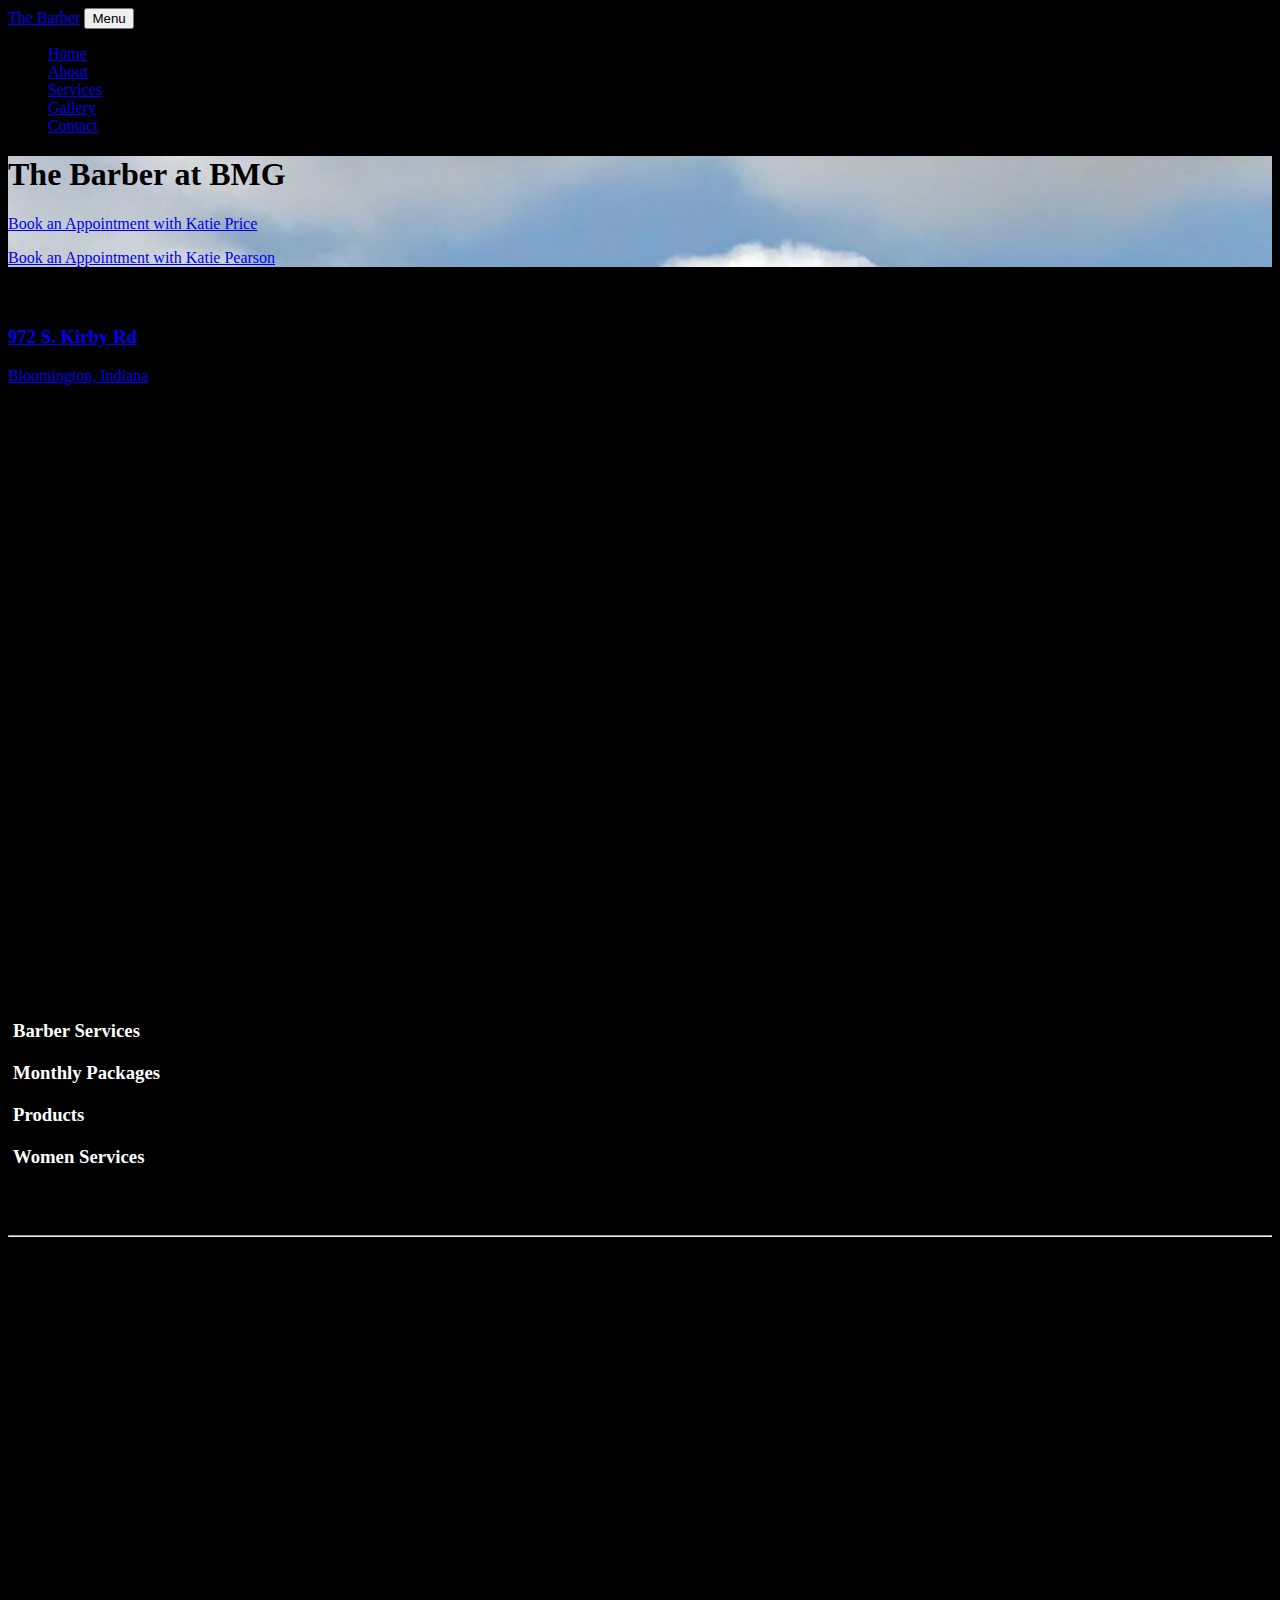
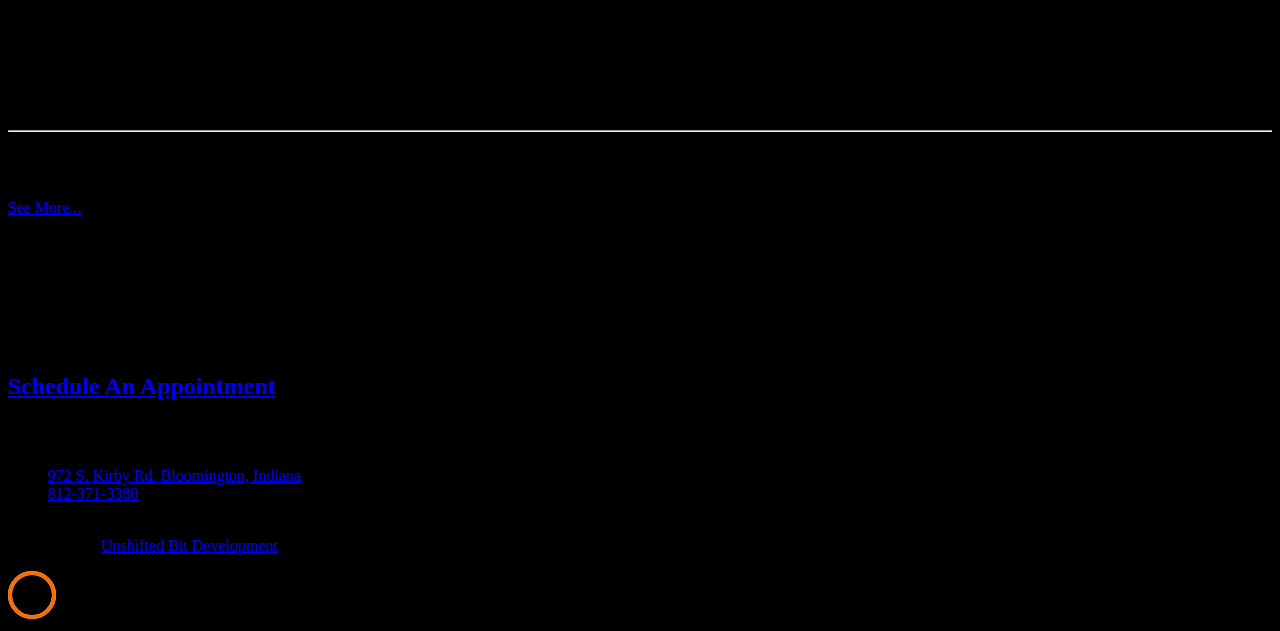
==== commit a1cd80d8: "Update index.html" ====
--- a/index.html
+++ b/index.html
@@ -72,7 +72,7 @@
       id="ftco-navbar"
     >
       <div class="container">
-        <a class="navbar-brand" href="index.html">The Barber</a>
+        <a class="navbar-brand" href="/">The Barber</a>
         <button
           class="navbar-toggler"
           type="button"
@@ -88,7 +88,7 @@
         <div class="collapse navbar-collapse" id="ftco-nav">
           <ul class="navbar-nav ml-auto">
             <li class="nav-item active">
-              <a href="index.html" class="nav-link">Home</a>
+              <a href="/" class="nav-link">Home</a>
             </li>
             <li class="nav-item">
               <a href="about.html" class="nav-link">About</a>
@@ -130,7 +130,7 @@
               The Barber at BMG
             </h1>
 
-            <div
+            <!-- <div
               class="alert alert-light text-dark mb-3"
               role="alert"
               data-scrollax="properties: { translateY: '30%', opacity: 1.6 }"
@@ -143,7 +143,7 @@
                 Full or part time <br />
                 Contact Kristine at 812-371-3380
               </b>
-            </div>
+            </div> -->
             <p data-scrollax="properties: { translateY: '30%', opacity: 1.6 }">
               <a
                 href="https://haircut-w-katie.square.site/"
@@ -423,9 +423,6 @@
                 <!--                                <span class="price">$40.00</span>-->
               </div>
             </div>
-          </div>
-
-          <div class="col-md-6">
             <div class="pricing-entry ftco-animate">
               <div class="d-flex text align-items-center">
                 <h3><span>Women's Haircut</span></h3>
@@ -438,6 +435,9 @@
                 <!--                                <span class="price">$20.00</span>-->
               </div>
             </div>
+          </div>
+
+          <div class="col-md-6">
             <div class="pricing-entry ftco-animate">
               <div class="d-flex text align-items-center">
                 <h3><span>Senior (65+) Haircut</span></h3>
@@ -447,6 +447,23 @@
             <div class="pricing-entry ftco-animate">
               <div class="d-flex text align-items-center">
                 <h3><span>Beard Trim</span></h3>
+                <!--                                <span class="price">$15.00</span>-->
+              </div>
+            </div>
+            <div class="pricing-entry ftco-animate">
+              <div class="d-flex text align-items-center">
+                <h3><span>Straight Razor Shave</span></h3>
+                <!--                                <span class="price">$15.00</span>-->
+              </div>
+            </div><div class="pricing-entry ftco-animate">
+              <div class="d-flex text align-items-center">
+                <h3><span>Waxing</span></h3>
+                <!--                                <span class="price">$15.00</span>-->
+              </div>
+            </div>
+            <div class="pricing-entry ftco-animate">
+              <div class="d-flex text align-items-center">
+                <h3><span>Facials</span></h3>
                 <!--                                <span class="price">$15.00</span>-->
               </div>
             </div>
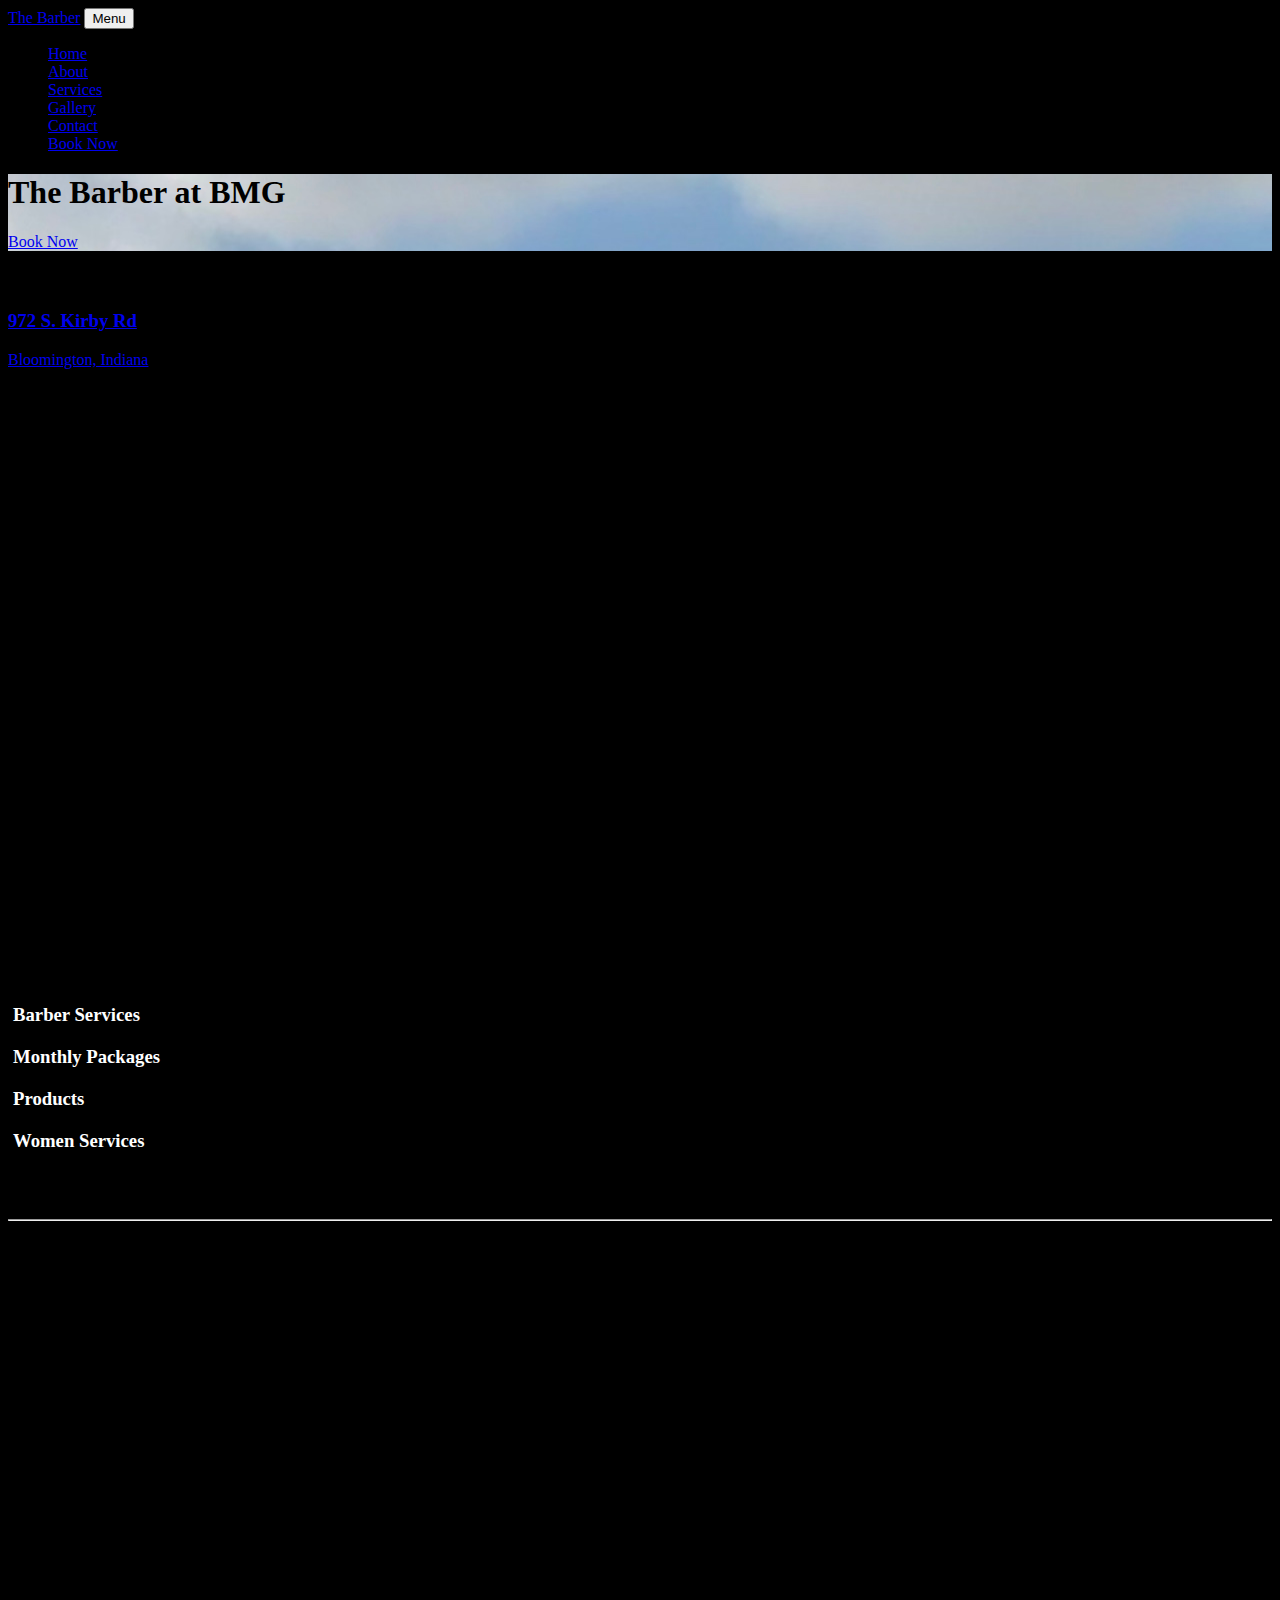
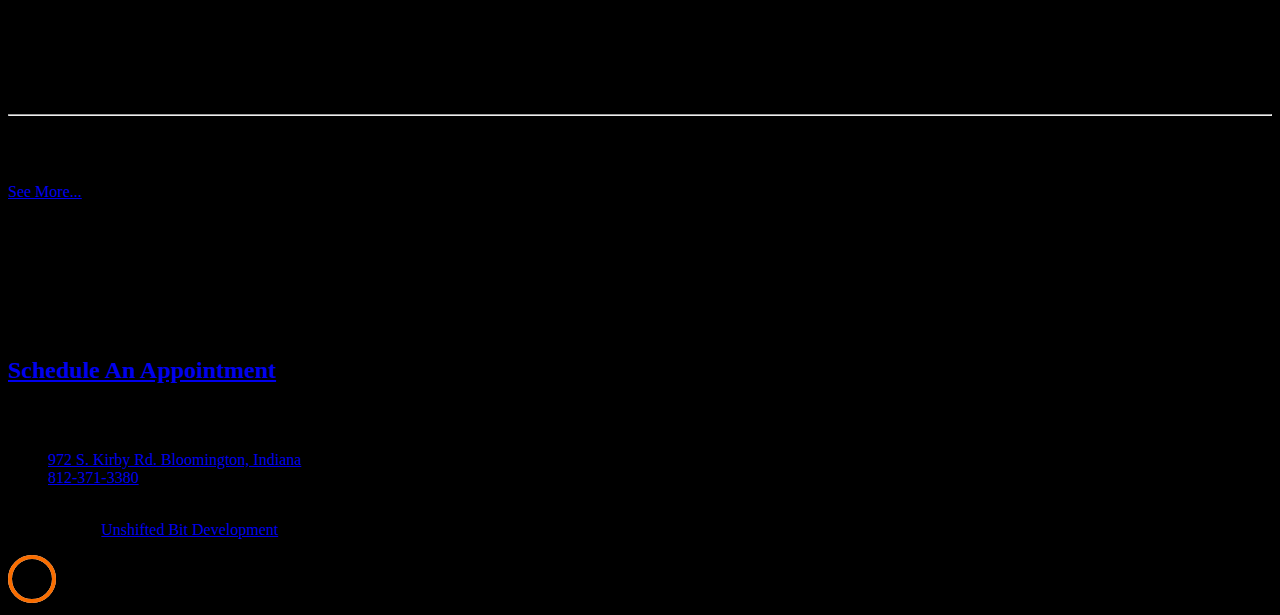
==== commit 4bcbfb46: "Updates" ====
--- a/index.html
+++ b/index.html
@@ -91,16 +91,20 @@
               <a href="/" class="nav-link">Home</a>
             </li>
             <li class="nav-item">
-              <a href="about.html" class="nav-link">About</a>
+              <a href="about" class="nav-link">About</a>
             </li>
             <li class="nav-item">
-              <a href="services.html" class="nav-link">Services</a>
+              <a href="services" class="nav-link">Services</a>
             </li>
             <li class="nav-item">
-              <a href="gallery.html" class="nav-link">Gallery</a>
+              <a href="gallery" class="nav-link">Gallery</a>
             </li>
             <li class="nav-item">
-              <a href="contact.html" class="nav-link">Contact</a>
+              <a href="contact" class="nav-link">Contact</a>
+            </li>
+            <li class="nav-item my-auto">
+                <a href="book" class="btn btn-primary">Book Now</a
+                >
             </li>
           </ul>
         </div>
@@ -120,7 +124,7 @@
           data-scrollax-parent="true"
         >
           <div
-            class="col-md-6 ftco-animate"
+            class="col-md-12 ftco-animate text-center"
             data-scrollax=" properties: { translateY: '70%' }"
           >
             <h1
@@ -146,16 +150,9 @@
             </div> -->
             <p data-scrollax="properties: { translateY: '30%', opacity: 1.6 }">
               <a
-                href="https://haircut-w-katie.square.site/"
+                href="book"
                 class="btn btn-primary px-4 py-3"
-                >Book an Appointment with Katie Price</a
-              >
-            </p>
-            <p data-scrollax="properties: { translateY: '30%', opacity: 1.6 }">
-              <a
-                href="https://katies-booth.square.site/s/appointments"
-                class="btn btn-primary px-4 py-3"
-                >Book an Appointment with Katie Pearson</a
+                >Book Now</a
               >
             </p>
           </div>
